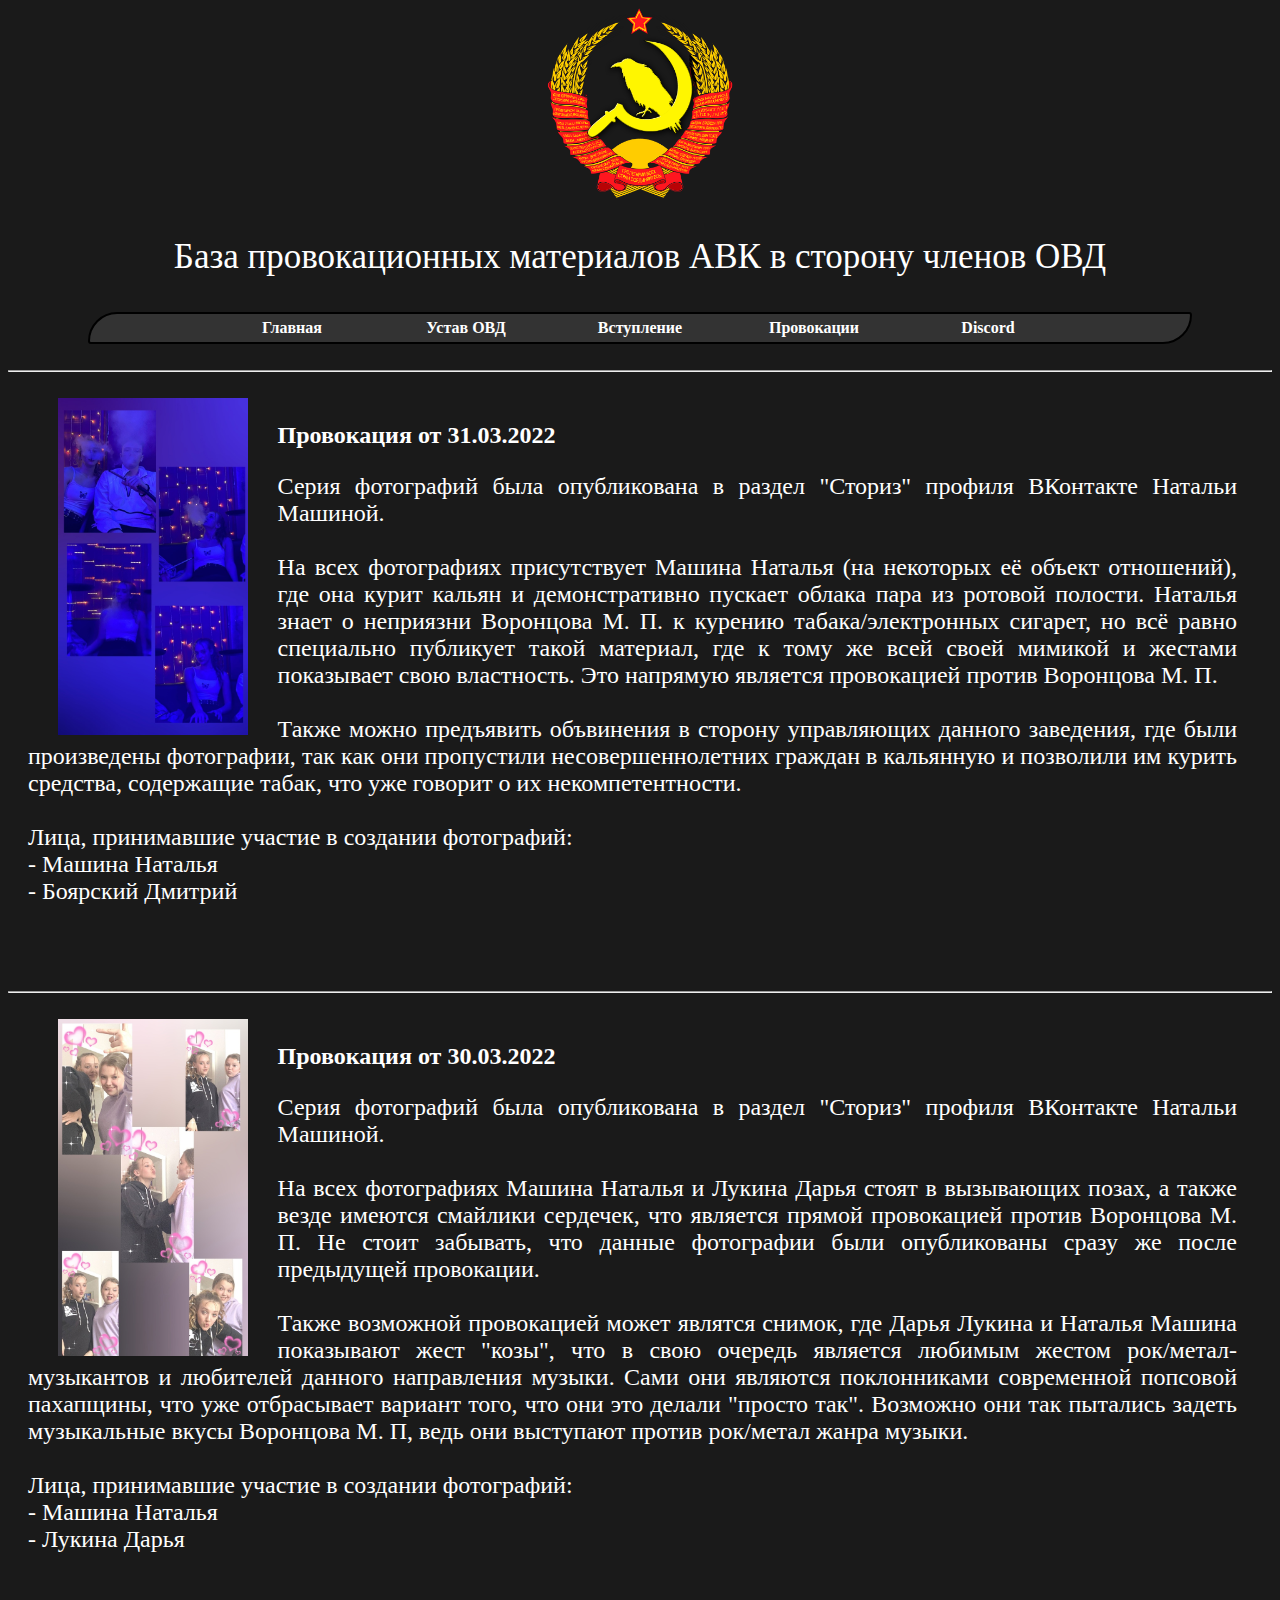
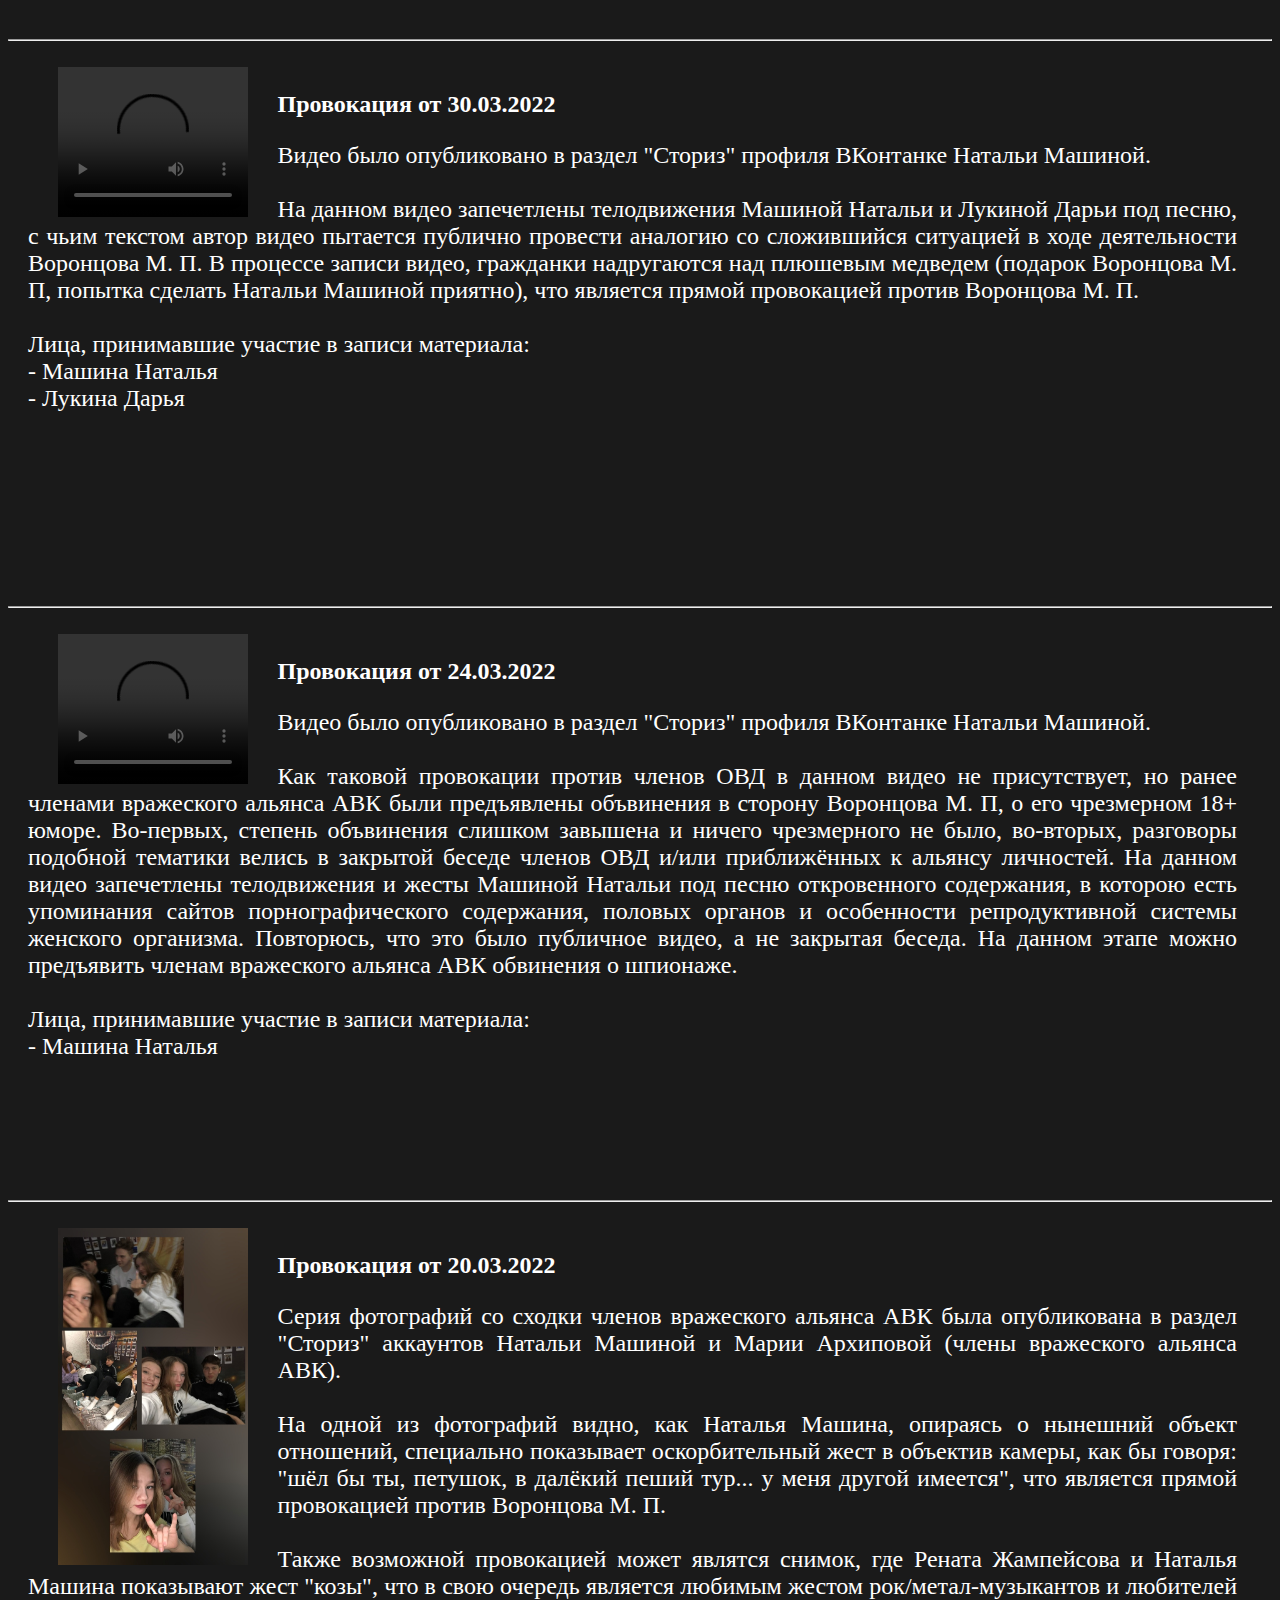
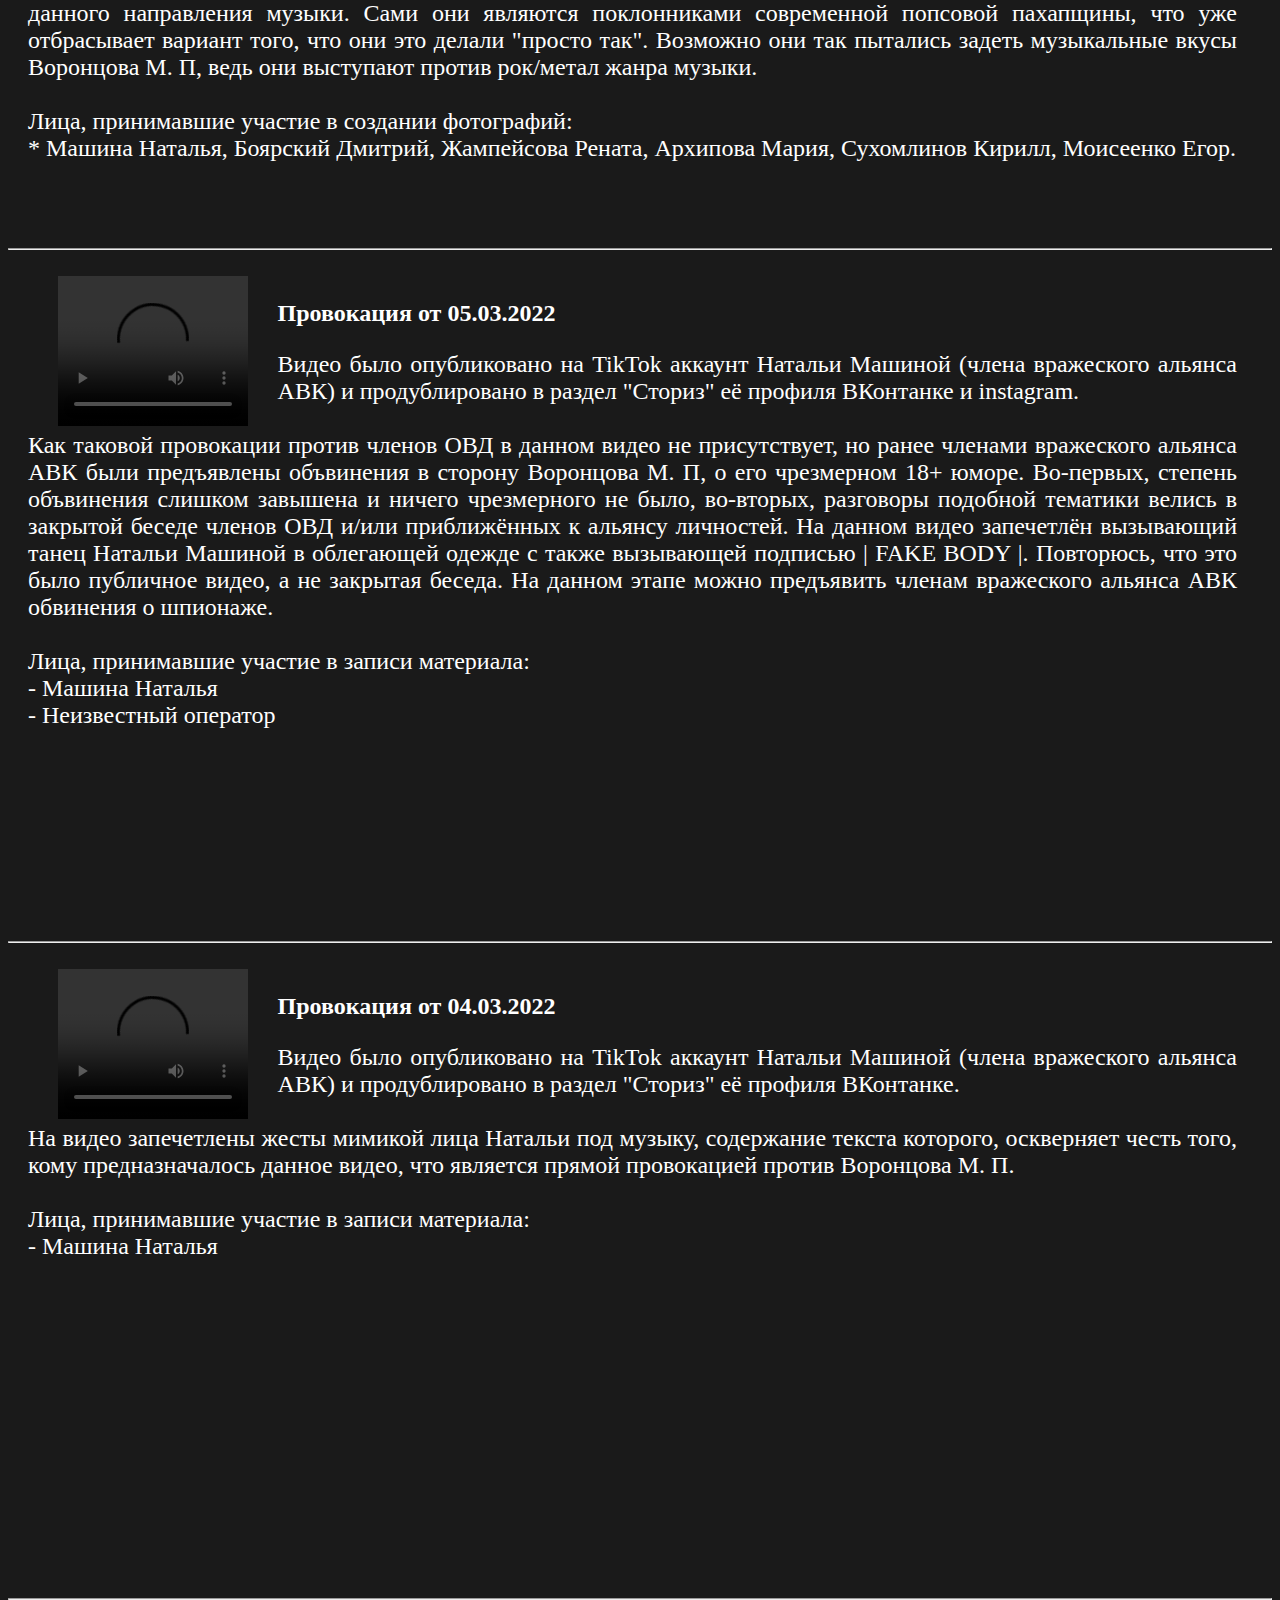
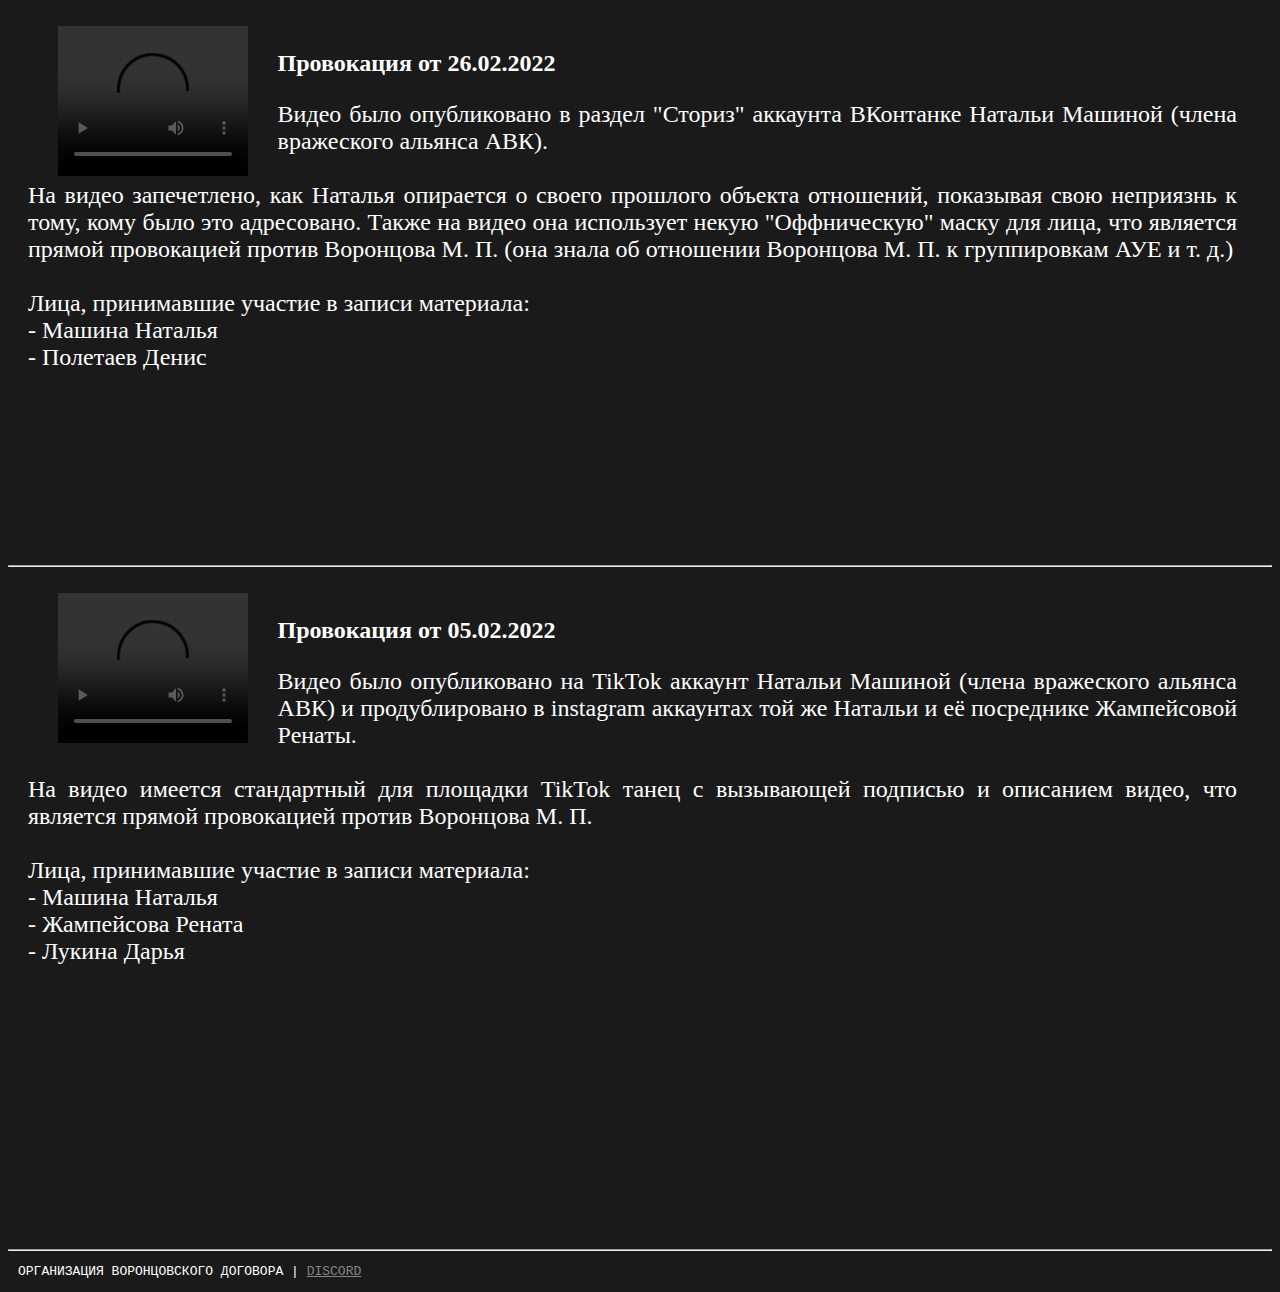
==== pages/provocations.html @ ef72a79b "Add files via upload" ====
<!doctype html>
<html lang="ru">
    <head>
        <meta charset="utf-8" />
        <title>Провокации</title>
        <link rel="shortcut icon" href="img/icon.ico" type="image/x-icon">
        <link rel="stylesheet" href="css/style.css" />

        <center>
            <img src="img/prozr.png" border="0" / id="main_img">
            <p class="zag">База провокационных материалов АВК в сторону членов ОВД</p>
        </center>

        <center>
            <ul id="navbar">
                <li><a href="https://matyshavoron.github.io/ovd/">Главная</a></li>
                <li><a href="regulation.html">Устав ОВД</a></li>
                <li><a href="zayav.docx" target="_blank">Вступление</a></li>
                <li><a href="provocations.html">Провокации</a></li>
                <li><a href="https://discord.gg/ADSqZAcFcy" target="_blank">Discord</a></li>
            </ul>
        </center>

        <center>
            <ul id="navbarPhone">
                <li><a href="https://matyshavoron.github.io/ovd/">Главная</a></li>
                <li><a href="regulation.html">Устав ОВД</a></li>
                <li><a href="zayav.docx" target="_blank">Вступление</a></li>
                <li><a href="provocations.html">Провокации</a></li>
                <li><a href="https://discord.gg/ADSqZAcFcy" target="_blank">Discord</a></li>
            </ul>
        </center>
    </head>
    <body>
        <div>
            <br><hr><br>
            
            <img src="img/provocations/31.03.2022.jfif" border="0" / class="logos_video">

            <p class="main_text"><b>Провокация от 31.03.2022</b></p>
            <p class="main_text">Серия фотографий была опубликована в раздел "Сториз" профиля ВКонтакте Натальи Машиной.<br><br>
            На всех фотографиях присутствует Машина Наталья (на некоторых её объект отношений), где она курит кальян и демонстративно пускает облака пара из ротовой полости. Наталья знает о неприязни Воронцова М. П. к курению табака/электронных сигарет, но всё равно специально публикует такой материал, где к тому же всей своей мимикой и жестами показывает свою властность. Это напрямую является провокацией против Воронцова М. П.<br><br>
            Также можно предъявить объвинения в сторону управляющих данного заведения, где были произведены фотографии, так как они пропустили несовершеннолетних граждан в кальянную и позволили им курить средства, содержащие табак, что уже говорит о их некомпетентности.<br><br>
            Лица, принимавшие участие в создании фотографий:<br>
            - Машина Наталья<br>
            - Боярский Дмитрий</p>
            <div class="pc">
                <br><br>
            </div>
        </div>
        <div>
            <br><hr><br>
            
            <img src="img/provocations/30.03.2022.jfif" border="0" / class="logos_video">

            <p class="main_text"><b>Провокация от 30.03.2022</b></p>
            <p class="main_text">Серия фотографий была опубликована в раздел "Сториз" профиля ВКонтакте Натальи Машиной.<br><br>
            На всех фотографиях Машина Наталья и Лукина Дарья стоят в вызывающих позах, а также везде имеются смайлики сердечек, что является прямой провокацией против Воронцова М. П. Не стоит забывать, что данные фотографии были опубликованы сразу же после предыдущей провокации.<br><br>
            Также возможной провокацией может являтся снимок, где Дарья Лукина и Наталья Машина показывают жест "козы", что в свою очередь является любимым жестом рок/метал-музыкантов и любителей данного направления музыки. Сами они являются поклонниками современной попсовой пахапщины, что уже отбрасывает вариант того, что они это делали "просто так". Возможно они так пытались задеть музыкальные вкусы Воронцова М. П, ведь они выступают против рок/метал жанра музыки.<br><br>
            Лица, принимавшие участие в создании фотографий:<br>
            - Машина Наталья<br>
            - Лукина Дарья</p>
            <div class="pc">
                <br><br>
            </div>
        </div>
        <div>
            <br><hr><br>
            
            <video controls="controls" class="logos_video">
                <source src="img/provocations/30.03.2022_2.mp4">
            </video>

            <p class="main_text"><b>Провокация от 30.03.2022</b></p>
            <p class="main_text">Видео было опубликовано в раздел "Сториз" профиля ВКонтанке Натальи Машиной.<br><br>
            На данном видео запечетлены телодвижения Машиной Натальи и Лукиной Дарьи под песню, с чьим текстом автор видео пытается публично провести аналогию со сложившийся ситуацией в ходе деятельности Воронцова М. П. В процессе записи видео, гражданки надругаются над плюшевым медведем (подарок Воронцова М. П, попытка сделать Натальи Машиной приятно), что является прямой провокацией против Воронцова М. П.<br><br>
            Лица, принимавшие участие в записи материала:<br>
            - Машина Наталья<br>
            - Лукина Дарья</p>
            <div class="pc">
                <br><br><br><br><br><br><br><br>
            </div>
        </div>
        <div>
            <br><hr><br>
            
            <video controls="controls" class="logos_video">
                <source src="img/provocations/24.03.2022.mp4">
            </video>

            <p class="main_text"><b>Провокация от 24.03.2022</b></p>
            <p class="main_text">Видео было опубликовано в раздел "Сториз" профиля ВКонтанке Натальи Машиной.<br><br>
            Как таковой провокации против членов ОВД в данном видео не присутствует, но ранее членами вражеского альянса АВК были предъявлены объвинения в сторону Воронцова М. П, о его чрезмерном 18+ юморе. Во-первых, степень объвинения слишком завышена и ничего чрезмерного не было, во-вторых, разговоры подобной тематики велись в закрытой беседе членов ОВД и/или приближённых к альянсу личностей. На данном видео запечетлены телодвижения и жесты Машиной Натальи под песню откровенного содержания, в которою есть упоминания сайтов порнографического содержания, половых органов и особенности репродуктивной системы женского организма. Повторюсь, что это было публичное видео, а не закрытая беседа. На данном этапе можно предъявить членам вражеского альянса АВК обвинения о шпионаже.<br><br>
            Лица, принимавшие участие в записи материала:<br>
            - Машина Наталья<br></p>
            <div class="pc">
                <br><br><br><br><br>
            </div>
        </div>
        <div>
            <br><hr><br>
            
            <img src="img/provocations/20.03.2022.jfif" border="0" / class="logos_video">

            <p class="main_text"><b>Провокация от 20.03.2022</b></p>
            <p class="main_text">Серия фотографий со сходки членов вражеского альянса АВК была опубликована в раздел "Сториз" аккаунтов Натальи Машиной и Марии Архиповой (члены вражеского альянса АВК).<br><br>
            На одной из фотографий видно, как Наталья Машина, опираясь о нынешний объект отношений, специально показывает оскорбительный жест в объектив камеры, как бы говоря: "шёл бы ты, петушок, в далёкий пеший тур... у меня другой имеется", что является прямой провокацией против Воронцова М. П.<br><br>
            Также возможной провокацией может являтся снимок, где Рената Жампейсова и Наталья Машина показывают жест "козы", что в свою очередь является любимым жестом рок/метал-музыкантов и любителей данного направления музыки. Сами они являются поклонниками современной попсовой пахапщины, что уже отбрасывает вариант того, что они это делали "просто так". Возможно они так пытались задеть музыкальные вкусы Воронцова М. П, ведь они выступают против рок/метал жанра музыки.<br><br>
            Лица, принимавшие участие в создании фотографий:<br>
            * Машина Наталья, Боярский Дмитрий, Жампейсова Рената, Архипова Мария, Сухомлинов Кирилл, Моисеенко Егор.</p>
            <div class="pc">
                <br><br>
            </div>
        </div>
        <div>
            <br><hr><br>
            
            <video controls="controls" class="logos_video">
                <source src="img/provocations/05.03.2022.mp4">
            </video>

            <p class="main_text"><b>Провокация от 05.03.2022</b></p>
            <p class="main_text">Видео было опубликовано на TikTok аккаунт Натальи Машиной (члена вражеского альянса АВК) и продублировано в раздел "Сториз" её профиля ВКонтанке и instagram.<br><br>
            Как таковой провокации против членов ОВД в данном видео не присутствует, но ранее членами вражеского альянса АВК были предъявлены объвинения в сторону Воронцова М. П, о его чрезмерном 18+ юморе. Во-первых, степень объвинения слишком завышена и ничего чрезмерного не было, во-вторых, разговоры подобной тематики велись в закрытой беседе членов ОВД и/или приближённых к альянсу личностей. На данном видео запечетлён вызывающий танец Натальи Машиной в облегающей одежде с также вызывающей подписью | FAKE BODY |. Повторюсь, что это было публичное видео, а не закрытая беседа. На данном этапе можно предъявить членам вражеского альянса АВК обвинения о шпионаже.<br><br>
            Лица, принимавшие участие в записи материала:<br>
            - Машина Наталья<br>
            - Неизвестный оператор</p>
            <div class="pc">
                <br><br><br><br><br><br><br><br><br>
            </div>
        </div>
        <div>
            <br><hr><br>
            
            <video controls="controls" class="logos_video">
                <source src="img/provocations/04.03.2022.mp4">
            </video>

            <p class="main_text"><b>Провокация от 04.03.2022</b></p>
            <p class="main_text">Видео было опубликовано на TikTok аккаунт Натальи Машиной (члена вражеского альянса АВК) и продублировано в раздел "Сториз" её профиля ВКонтанке.<br><br>
            На видео запечетлены жесты мимикой лица Натальи под музыку, содержание текста которого, оскверняет честь того, кому предназначалось данное видео, что является прямой провокацией против Воронцова М. П.<br><br>
            Лица, принимавшие участие в записи материала:<br>
            - Машина Наталья<br></p>
            <div class="pc">
                <br><br><br><br><br><br><br><br><br><br><br><br><br><br><br><br>
            </div>
        </div>
        <div>
            <br><hr><br>
            
            <video controls="controls" class="logos_video">
                <source src="img/provocations/26.02.2022.mp4">
            </video>

            <p class="main_text"><b>Провокация от 26.02.2022</b></p>
            <p class="main_text">Видео было опубликовано в раздел "Сториз" аккаунта ВКонтанке Натальи Машиной (члена вражеского альянса АВК).<br><br>
            На видео запечетлено, как Наталья опирается о своего прошлого объекта отношений, показывая свою неприязнь к тому, кому было это адресовано. Также на видео она использует некую "Оффническую" маску для лица, что является прямой провокацией против Воронцова М. П. (она знала об отношении Воронцова М. П. к группировкам АУЕ и т. д.)<br><br>
            Лица, принимавшие участие в записи материала:<br>
            - Машина Наталья<br>
            - Полетаев Денис</p>
            <div class="pc">
                <br><br><br><br><br><br><br><br>
            </div>
        </div>
        <div>
            <br><hr><br>

            <video controls="controls" class="logos_video">
                <source src="img/provocations/05.02.2022.mp4">
            </video>

            <p class="main_text"><b>Провокация от 05.02.2022</b></p>
            <p class="main_text">Видео было опубликовано на TikTok аккаунт Натальи Машиной (члена вражеского альянса АВК) и продублировано в instagram аккаунтах той же Натальи и её посреднике Жампейсовой Ренаты.<br><br>
            На видео имеется стандартный для площадки TikTok танец с вызывающей подписью и описанием видео, что является прямой провокацией против Воронцова М. П.<br><br>
            Лица, принимавшие участие в записи материала:<br>
            - Машина Наталья<br>
            - Жампейсова Рената<br>
            - Лукина Дарья</p>

            <div class="pc">
                <br><br><br><br><br><br><br><br><br><br><br><br><br><br>
            </div>
        </div>
    </body>

    <footer class="foot">
        <hr>
        
        <pre style="margin-left: 10px;">ОРГАНИЗАЦИЯ ВОРОНЦОВСКОГО ДОГОВОРА | <a href="https://discord.gg/ADSqZAcFcy" target="_blank" style="color:rgb(133, 133, 133)">DISCORD</a></pre>
    </footer>

</html>
---- pages/css/style.css ----
body {
    color: white;
    background-color: #1a1a1a;
}

.zag {
    font-size: 35px;
}

.main_text {
    margin-left: 20px;
    margin-right: 35px;
    font-size: 24px;
    text-align: justify;
}

.logos {
    width: 27%;
    margin-left: 50px;
    margin-right: 30px;
    float: left;
}

.logos_video {
    width: 15%;
    margin-left: 50px;
    margin-right: 30px;
    float: left;
}

#navbar {
    margin: 0;
    padding: 0;
    list-style-type: none;
  }
  #navbar li { display: inline; }

  #navbar {
    margin: 0;
    padding: 0;
    list-style-type: none;
    border: 2px solid black;
    border-radius: 50px 5px;
    width: 1100px;
    text-align: center;
    background-color: #333;
    font-size: 16px;
  }
  #navbar a {
    color: #fff;
    padding: 5px 10px;
    text-decoration: none;
    font-weight: bold;
    display: inline-block;
    width: 150px;
  }

  #navbar a:hover {
    border-radius: 20px 5px;
    background-color: #1a1a1a;
  }

  #navbarPhone {
    display: none;
}

#main_img {
    width: 15%;
}

@media screen and (max-width: 1000px) {
    #navbarPhone {
        display: inline;
        margin: 0;
        padding: 0;
        list-style-type: none;
        width: 100%;
        margin-left: 15px;
        margin-right: 15px;
      }

    #navbarPhone li {
        border-left: 10px solid #666;
        border-bottom: 1px solid #666;
    }

    .pc {
        display: none;
    }

    #navbarPhone a {
        background-color: #333;
        color: #fff;
        padding: 5px;
        text-decoration: none;
        font-weight: bold;
        border-left: 5px solid #33ADFF;
        display: block;
    }

    #main_img {
        width: 50%;
    }

    .zag {
        font-size: 50px;
    }
    
    .main_text {
        margin-left: 20px;
        margin-right: 35px;
        font-size: 26px;
        text-align: left;
    }
    
    .logos {
        width: 30%;
        margin-left: 15px;
        margin-right: 30px;
        float: left;
    }

    .logos_video {
        width: 100%;
        margin-left: 15px;
        margin-right: 30px;
        float: none;
    }

    #navbar {
        display: none;
    }

    .foot {
        display: none;
    }
}
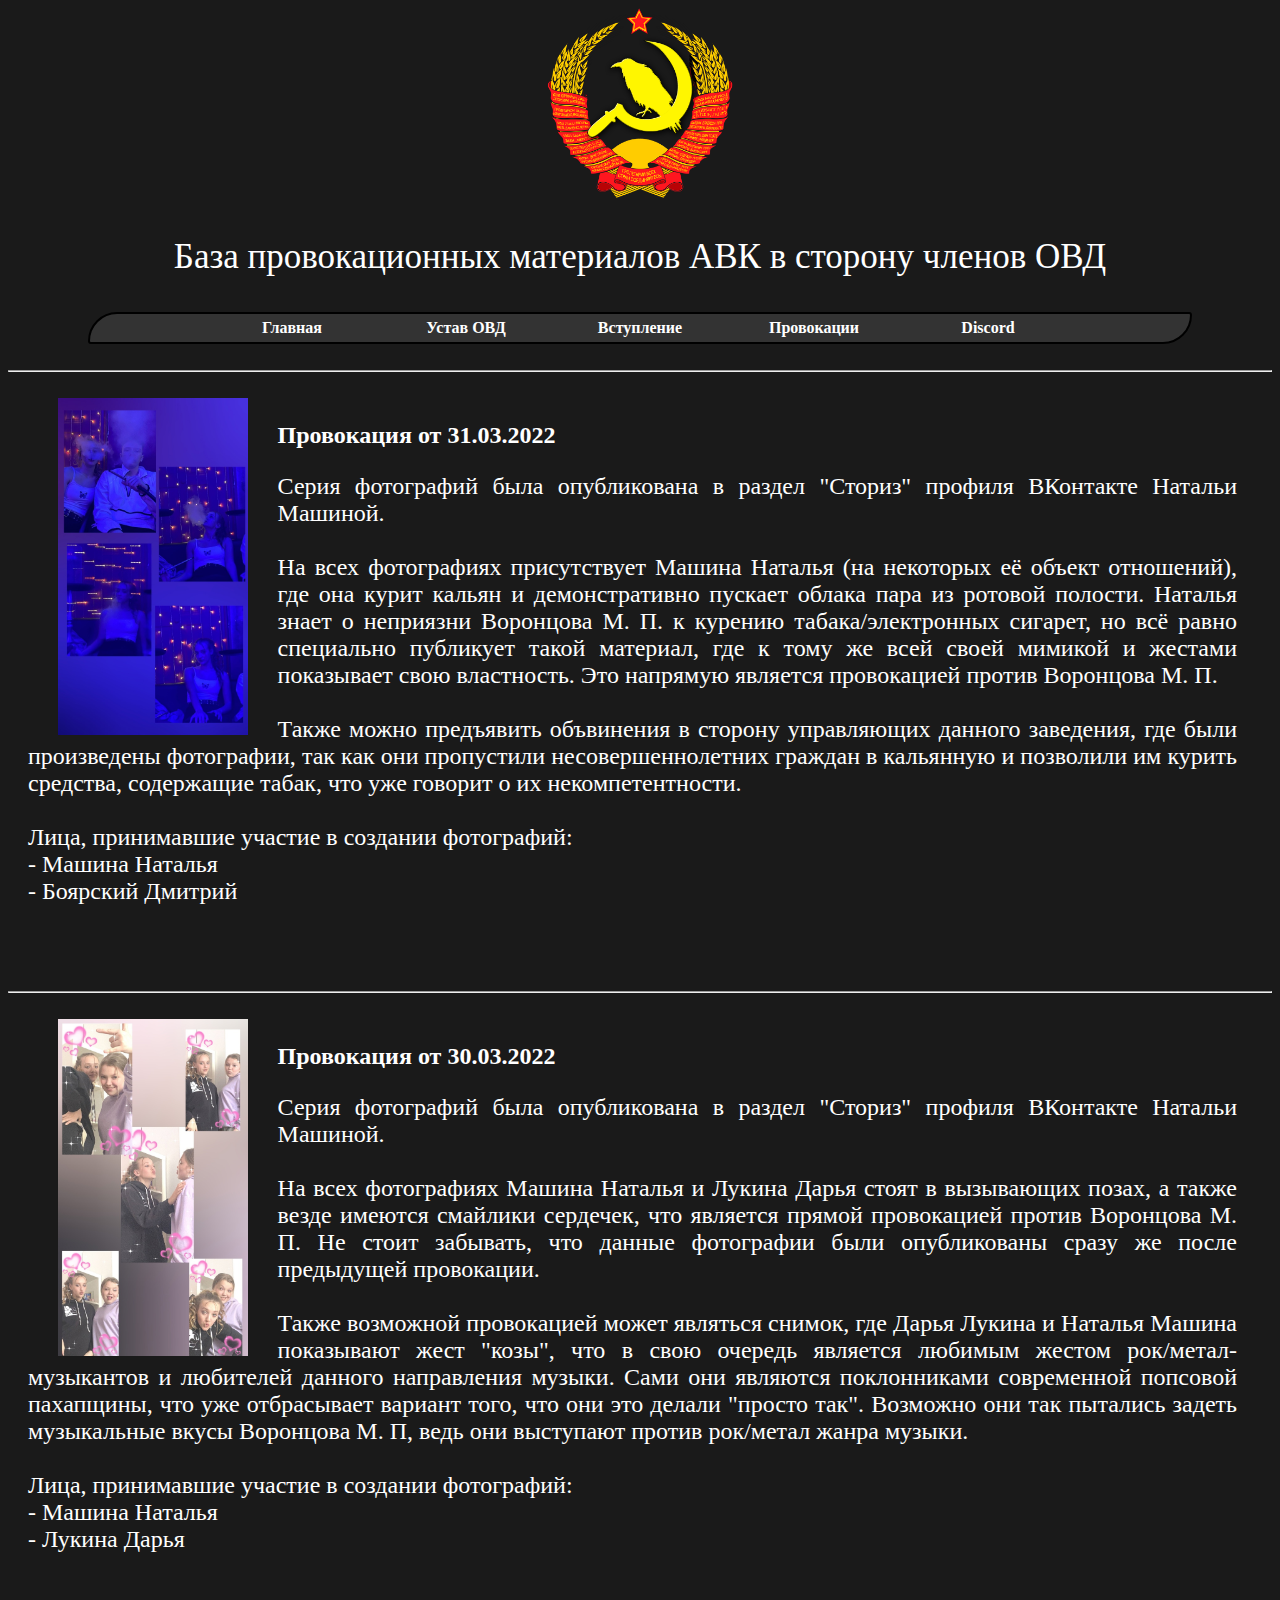
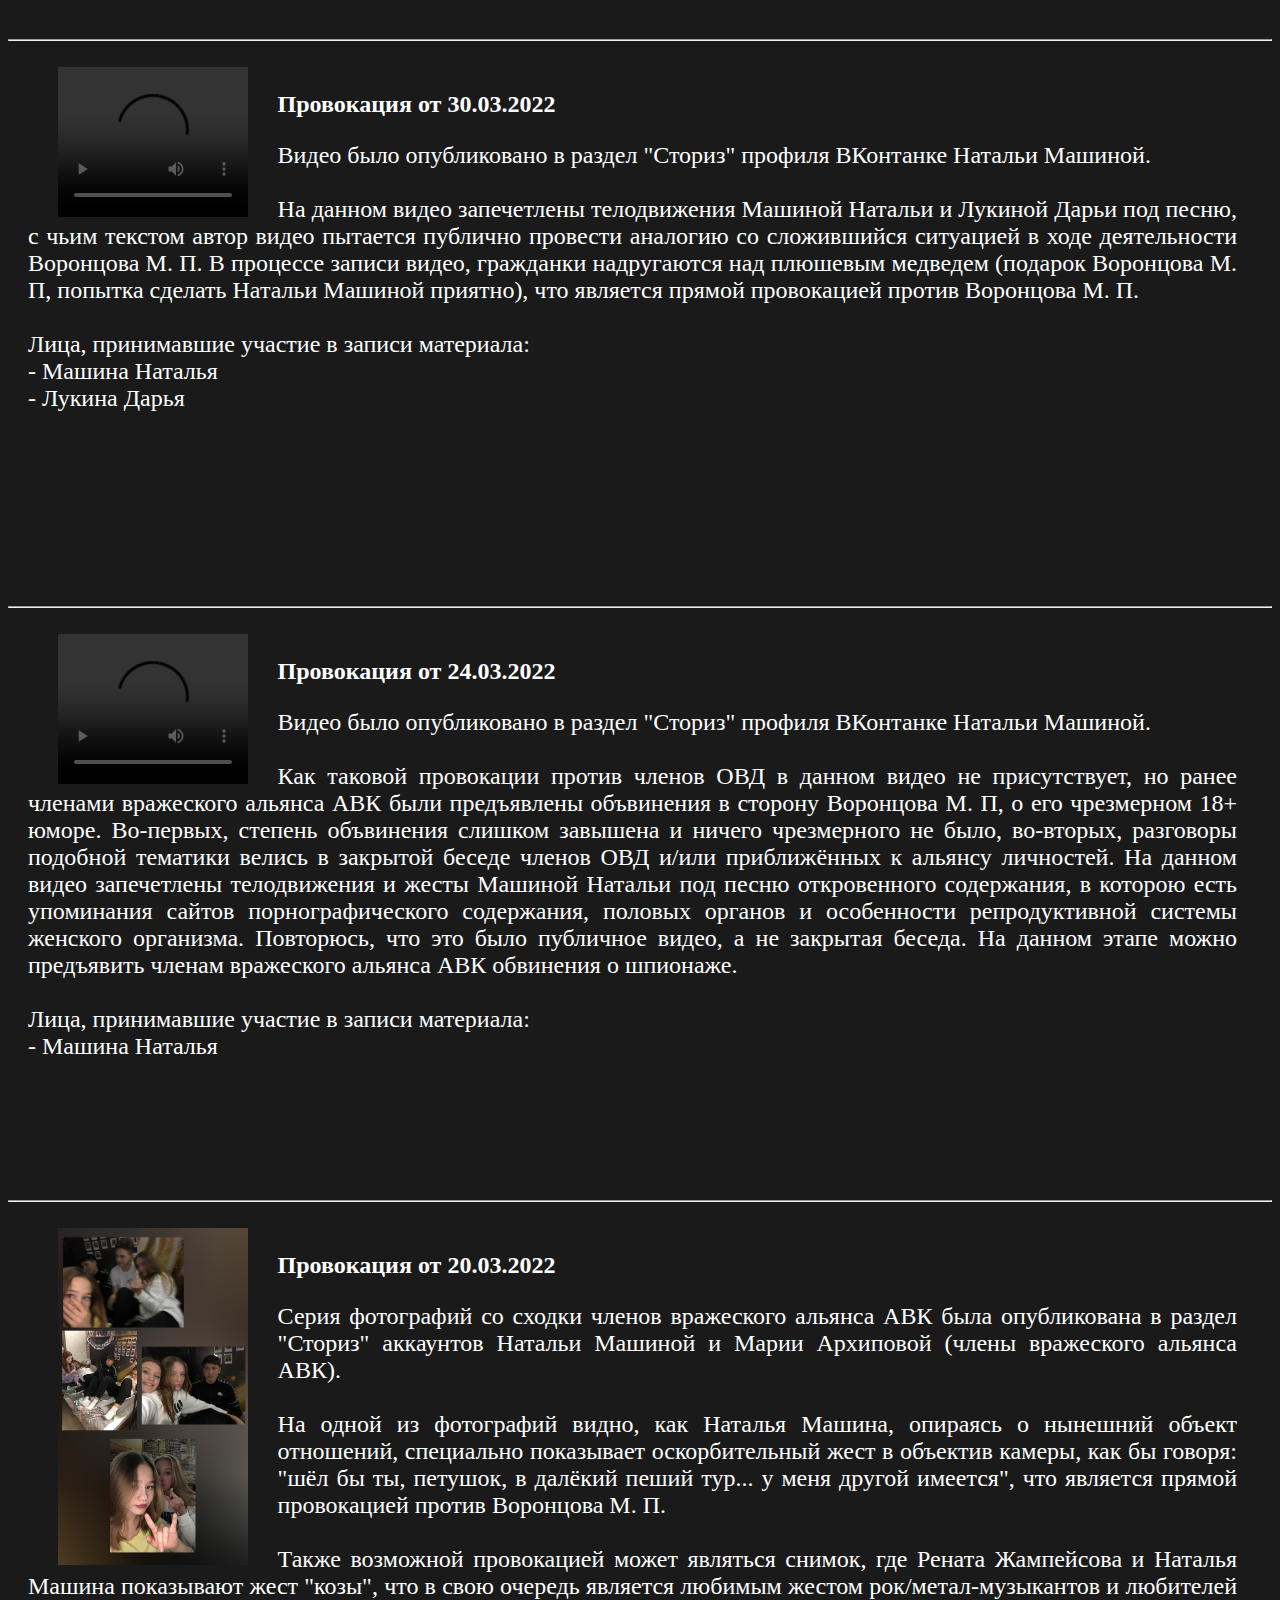
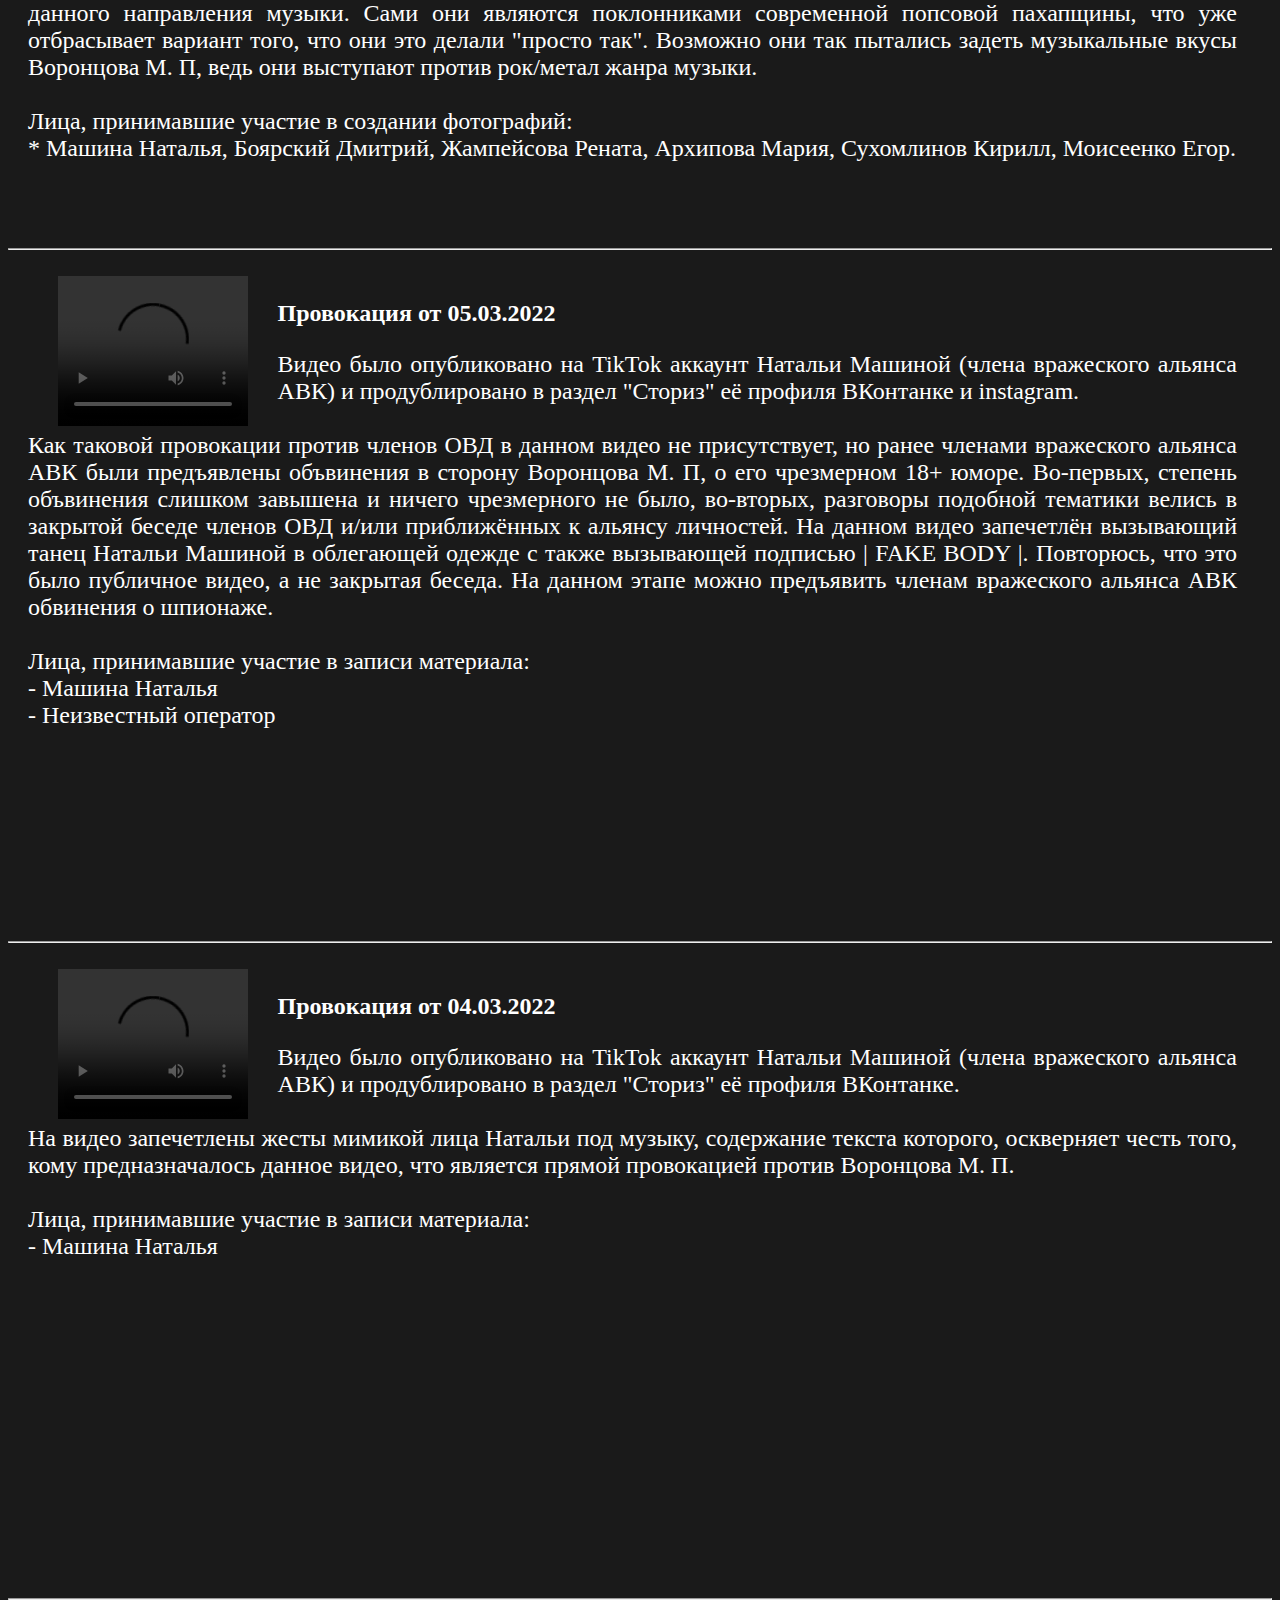
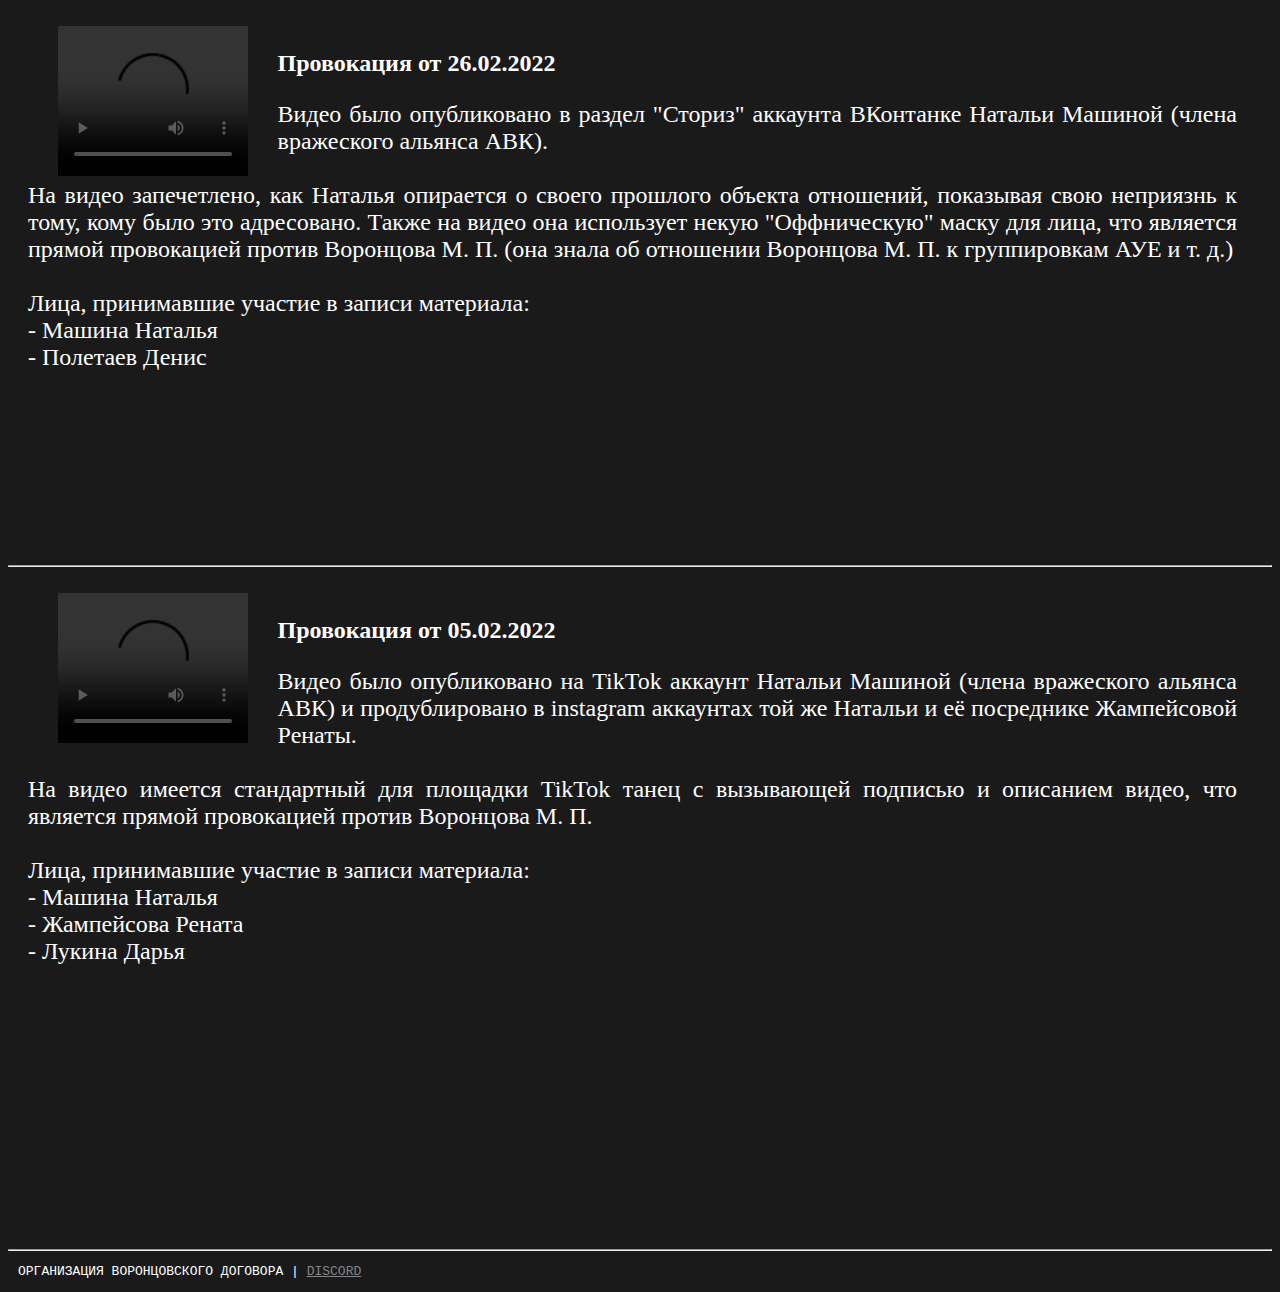
==== commit b8503119: "Add files via upload" ====
--- a/pages/provocations.html
+++ b/pages/provocations.html
@@ -56,7 +56,7 @@
             <p class="main_text"><b>Провокация от 30.03.2022</b></p>
             <p class="main_text">Серия фотографий была опубликована в раздел "Сториз" профиля ВКонтакте Натальи Машиной.<br><br>
             На всех фотографиях Машина Наталья и Лукина Дарья стоят в вызывающих позах, а также везде имеются смайлики сердечек, что является прямой провокацией против Воронцова М. П. Не стоит забывать, что данные фотографии были опубликованы сразу же после предыдущей провокации.<br><br>
-            Также возможной провокацией может являтся снимок, где Дарья Лукина и Наталья Машина показывают жест "козы", что в свою очередь является любимым жестом рок/метал-музыкантов и любителей данного направления музыки. Сами они являются поклонниками современной попсовой пахапщины, что уже отбрасывает вариант того, что они это делали "просто так". Возможно они так пытались задеть музыкальные вкусы Воронцова М. П, ведь они выступают против рок/метал жанра музыки.<br><br>
+            Также возможной провокацией может являться снимок, где Дарья Лукина и Наталья Машина показывают жест "козы", что в свою очередь является любимым жестом рок/метал-музыкантов и любителей данного направления музыки. Сами они являются поклонниками современной попсовой пахапщины, что уже отбрасывает вариант того, что они это делали "просто так". Возможно они так пытались задеть музыкальные вкусы Воронцова М. П, ведь они выступают против рок/метал жанра музыки.<br><br>
             Лица, принимавшие участие в создании фотографий:<br>
             - Машина Наталья<br>
             - Лукина Дарья</p>
@@ -105,7 +105,7 @@
             <p class="main_text"><b>Провокация от 20.03.2022</b></p>
             <p class="main_text">Серия фотографий со сходки членов вражеского альянса АВК была опубликована в раздел "Сториз" аккаунтов Натальи Машиной и Марии Архиповой (члены вражеского альянса АВК).<br><br>
             На одной из фотографий видно, как Наталья Машина, опираясь о нынешний объект отношений, специально показывает оскорбительный жест в объектив камеры, как бы говоря: "шёл бы ты, петушок, в далёкий пеший тур... у меня другой имеется", что является прямой провокацией против Воронцова М. П.<br><br>
-            Также возможной провокацией может являтся снимок, где Рената Жампейсова и Наталья Машина показывают жест "козы", что в свою очередь является любимым жестом рок/метал-музыкантов и любителей данного направления музыки. Сами они являются поклонниками современной попсовой пахапщины, что уже отбрасывает вариант того, что они это делали "просто так". Возможно они так пытались задеть музыкальные вкусы Воронцова М. П, ведь они выступают против рок/метал жанра музыки.<br><br>
+            Также возможной провокацией может являться снимок, где Рената Жампейсова и Наталья Машина показывают жест "козы", что в свою очередь является любимым жестом рок/метал-музыкантов и любителей данного направления музыки. Сами они являются поклонниками современной попсовой пахапщины, что уже отбрасывает вариант того, что они это делали "просто так". Возможно они так пытались задеть музыкальные вкусы Воронцова М. П, ведь они выступают против рок/метал жанра музыки.<br><br>
             Лица, принимавшие участие в создании фотографий:<br>
             * Машина Наталья, Боярский Дмитрий, Жампейсова Рената, Архипова Мария, Сухомлинов Кирилл, Моисеенко Егор.</p>
             <div class="pc">
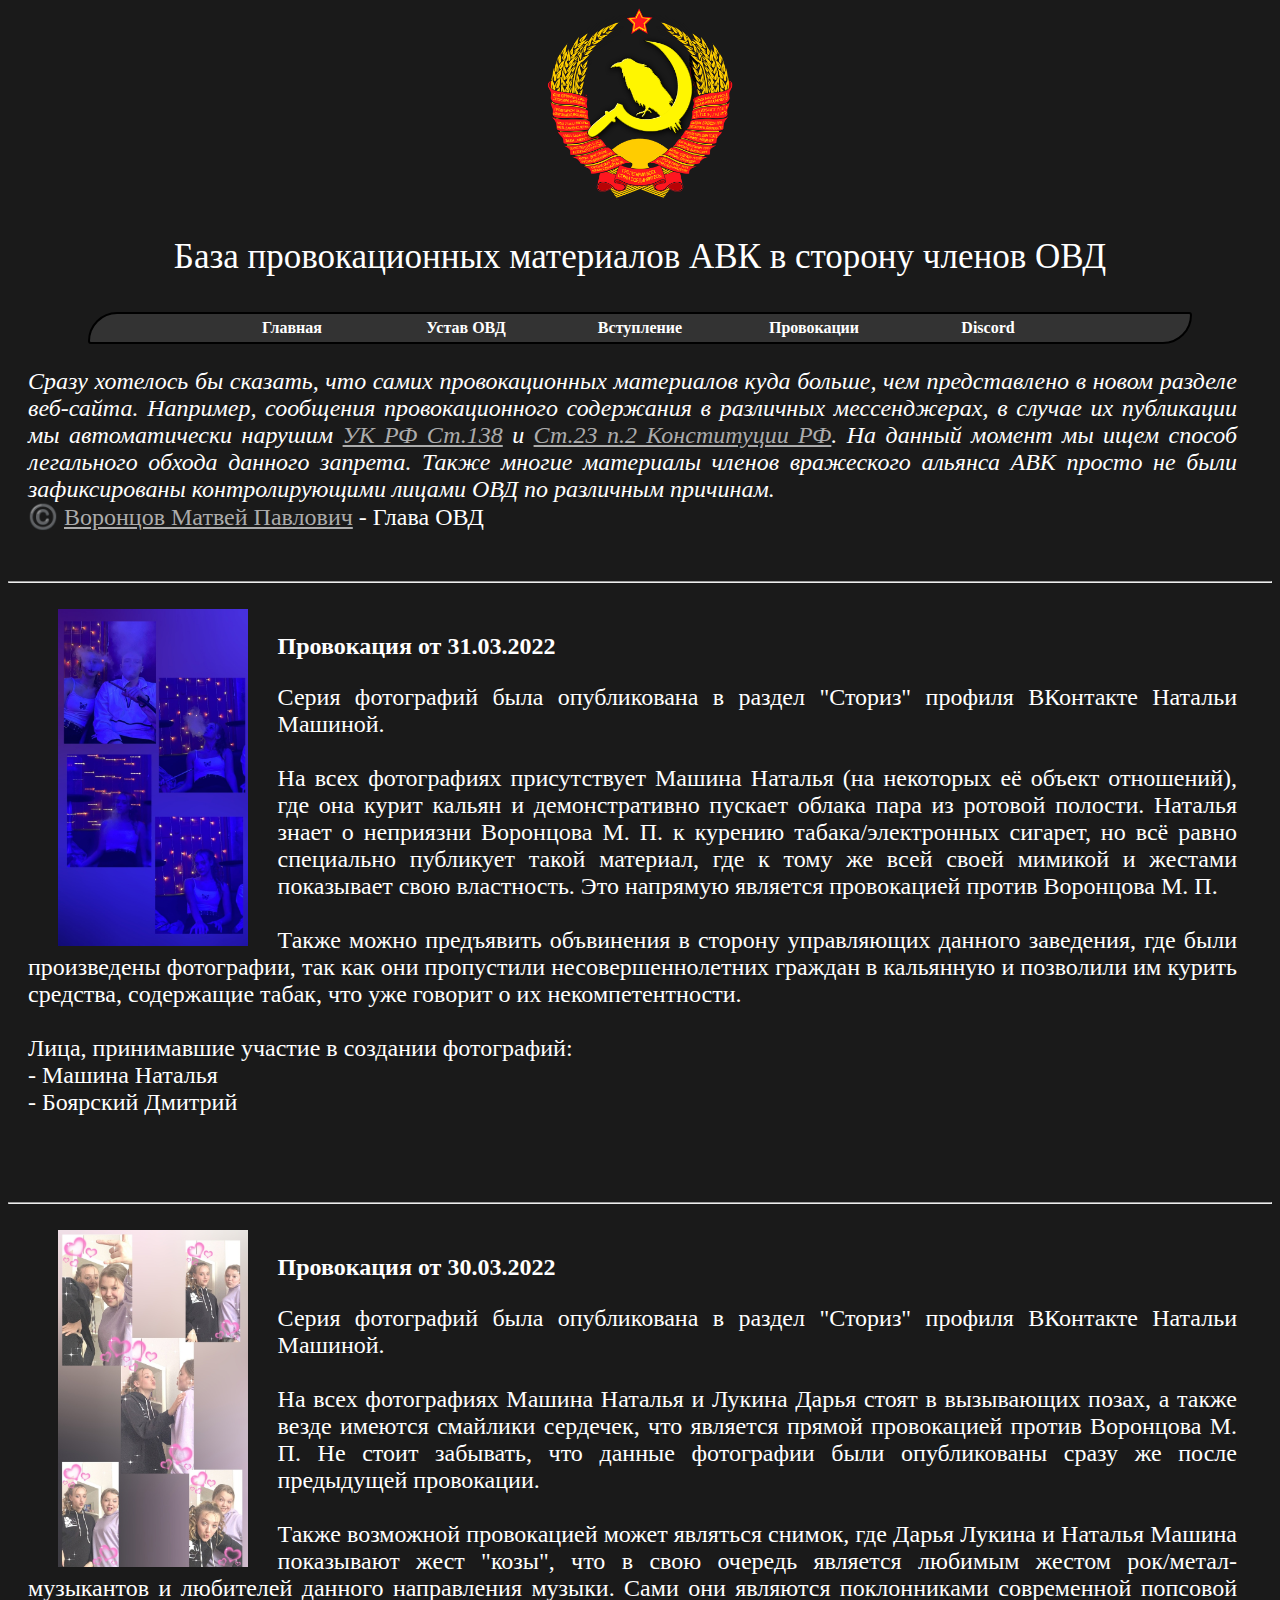
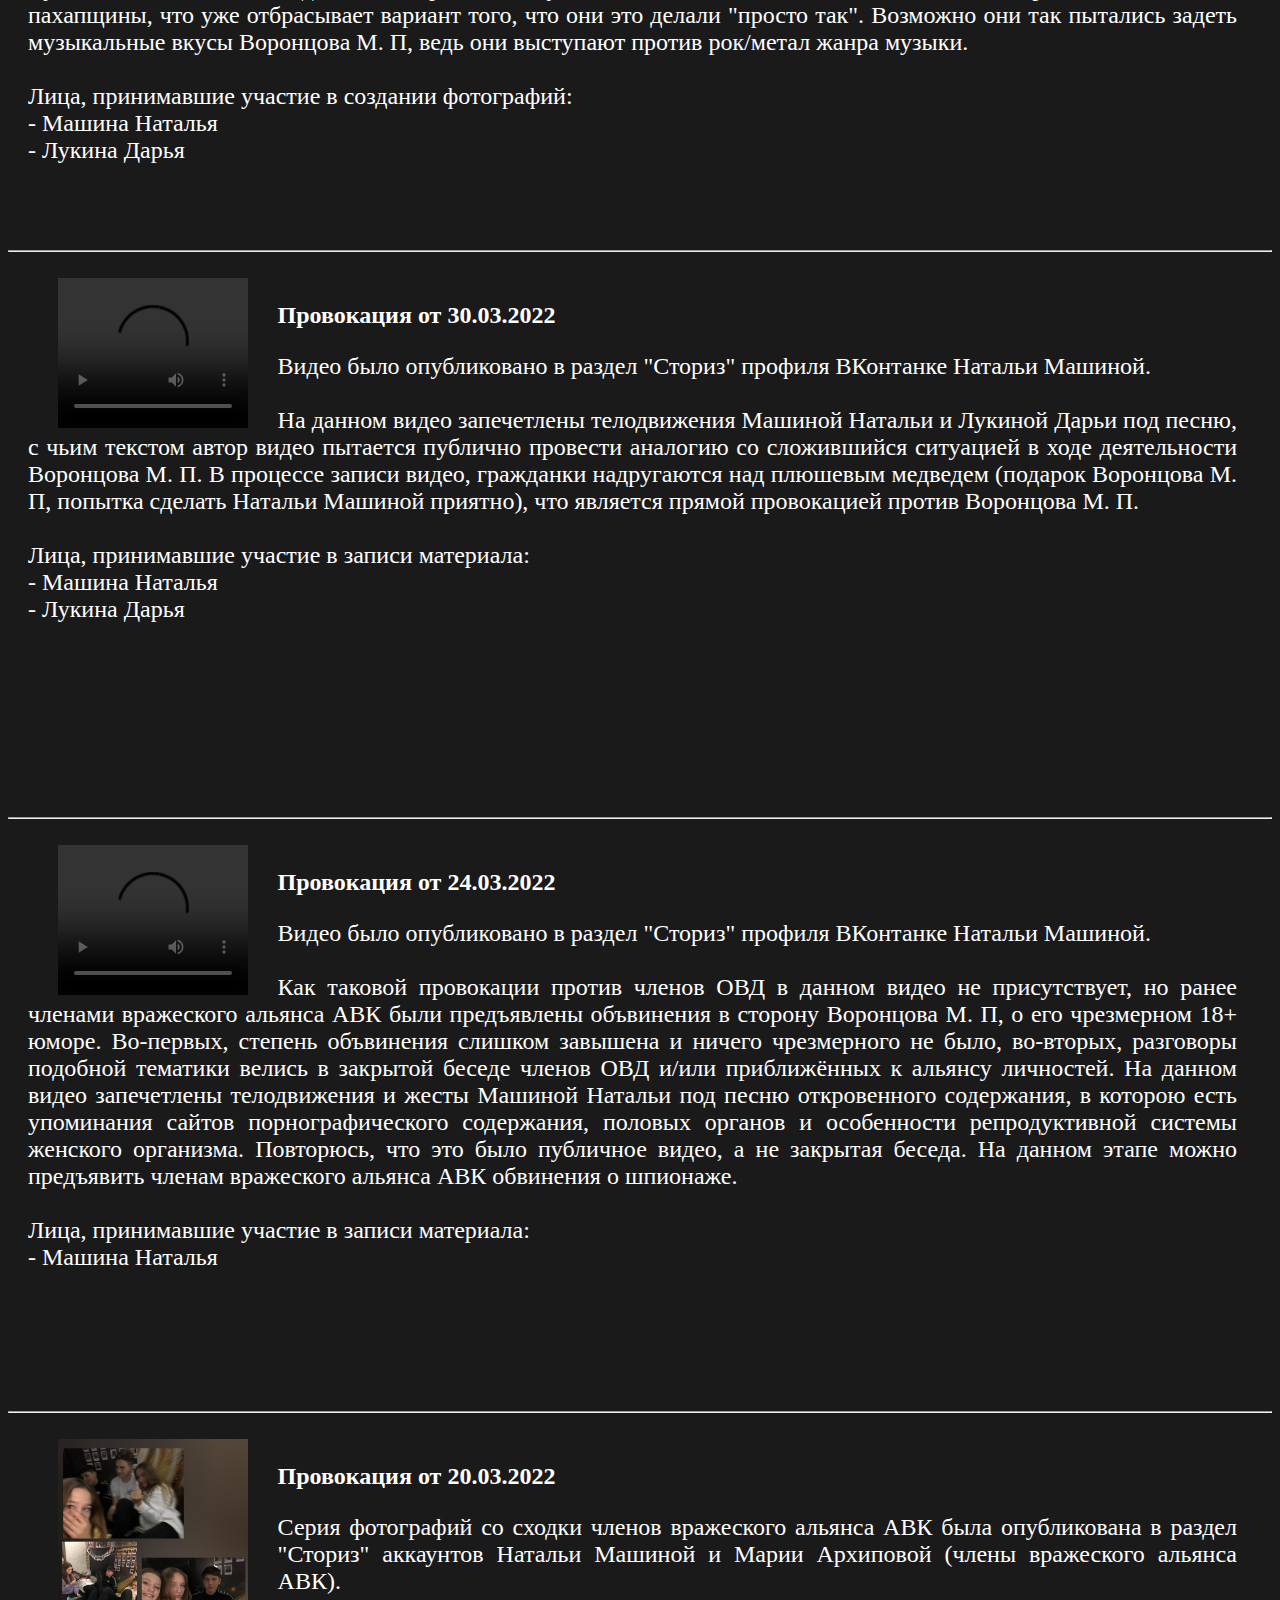
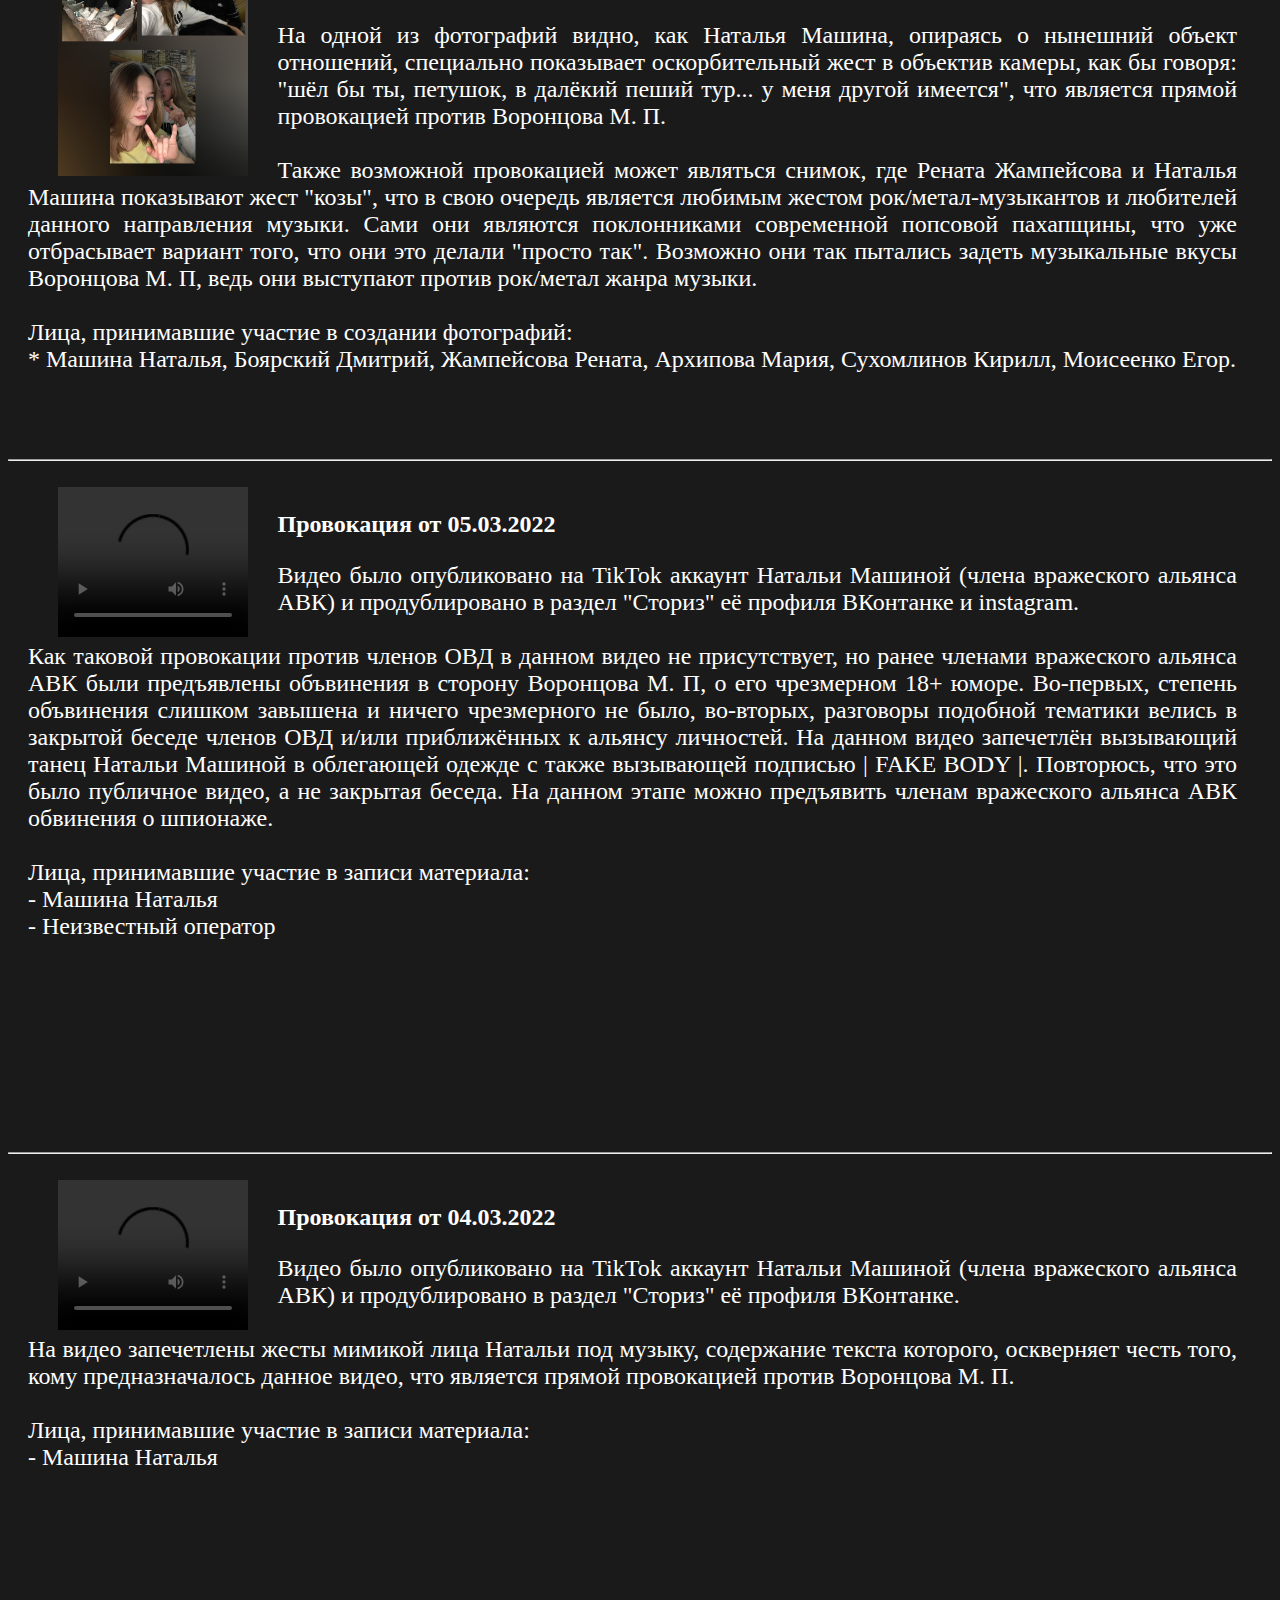
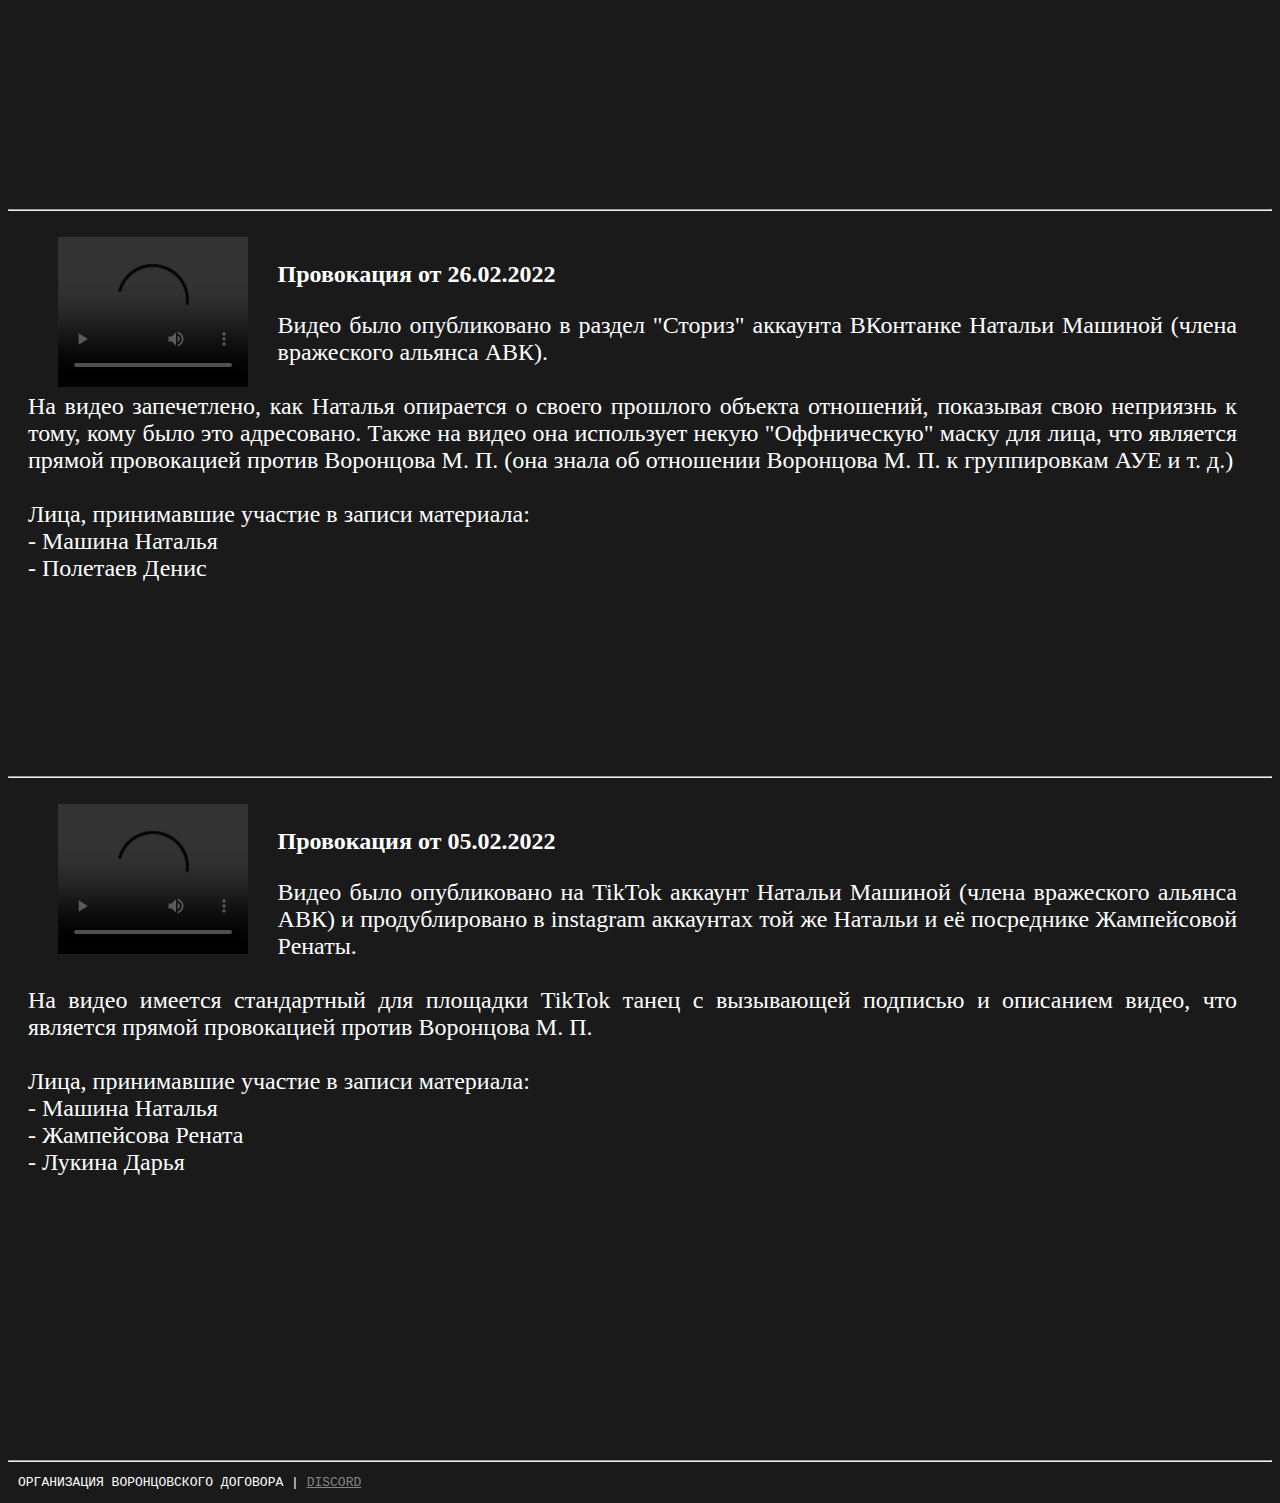
==== commit ac878d1f: "Add files via upload" ====
--- a/pages/provocations.html
+++ b/pages/provocations.html
@@ -32,6 +32,8 @@
         </center>
     </head>
     <body>
+        <p class="main_text"><em>Сразу хотелось бы сказать, что самих провокационных материалов куда больше, чем представлено в новом разделе веб-сайта. Например, сообщения провокационного содержания в различных мессенджерах, в случае их публикации мы автоматически нарушим <a href="https://07.мвд.рф/Dopolnitelnie_stranici/Pravo_i_prava/item/11401586" target="_blank" style="color: rgb(172, 172, 172);">УК РФ Ст.138</a> и <a href="http://www.consultant.ru/document/cons_doc_LAW_28399/2573feee1caecac37c442734e00215bbf1c85248/" target="_blank" style="color: rgb(172, 172, 172);">Ст.23 п.2 Конституции РФ</a>. На данный момент мы ищем способ легального обхода данного запрета. Также многие материалы членов вражеского альянса АВК просто не были зафиксированы контролирующими лицами ОВД по различным причинам.</em><br>
+            <b>©️</b> <a href="https://vk.com/kipelov_aria" target="_blank" style="color: rgb(172, 172, 172);">Воронцов Матвей Павлович</a> - Глава ОВД </p>
         <div>
             <br><hr><br>
             
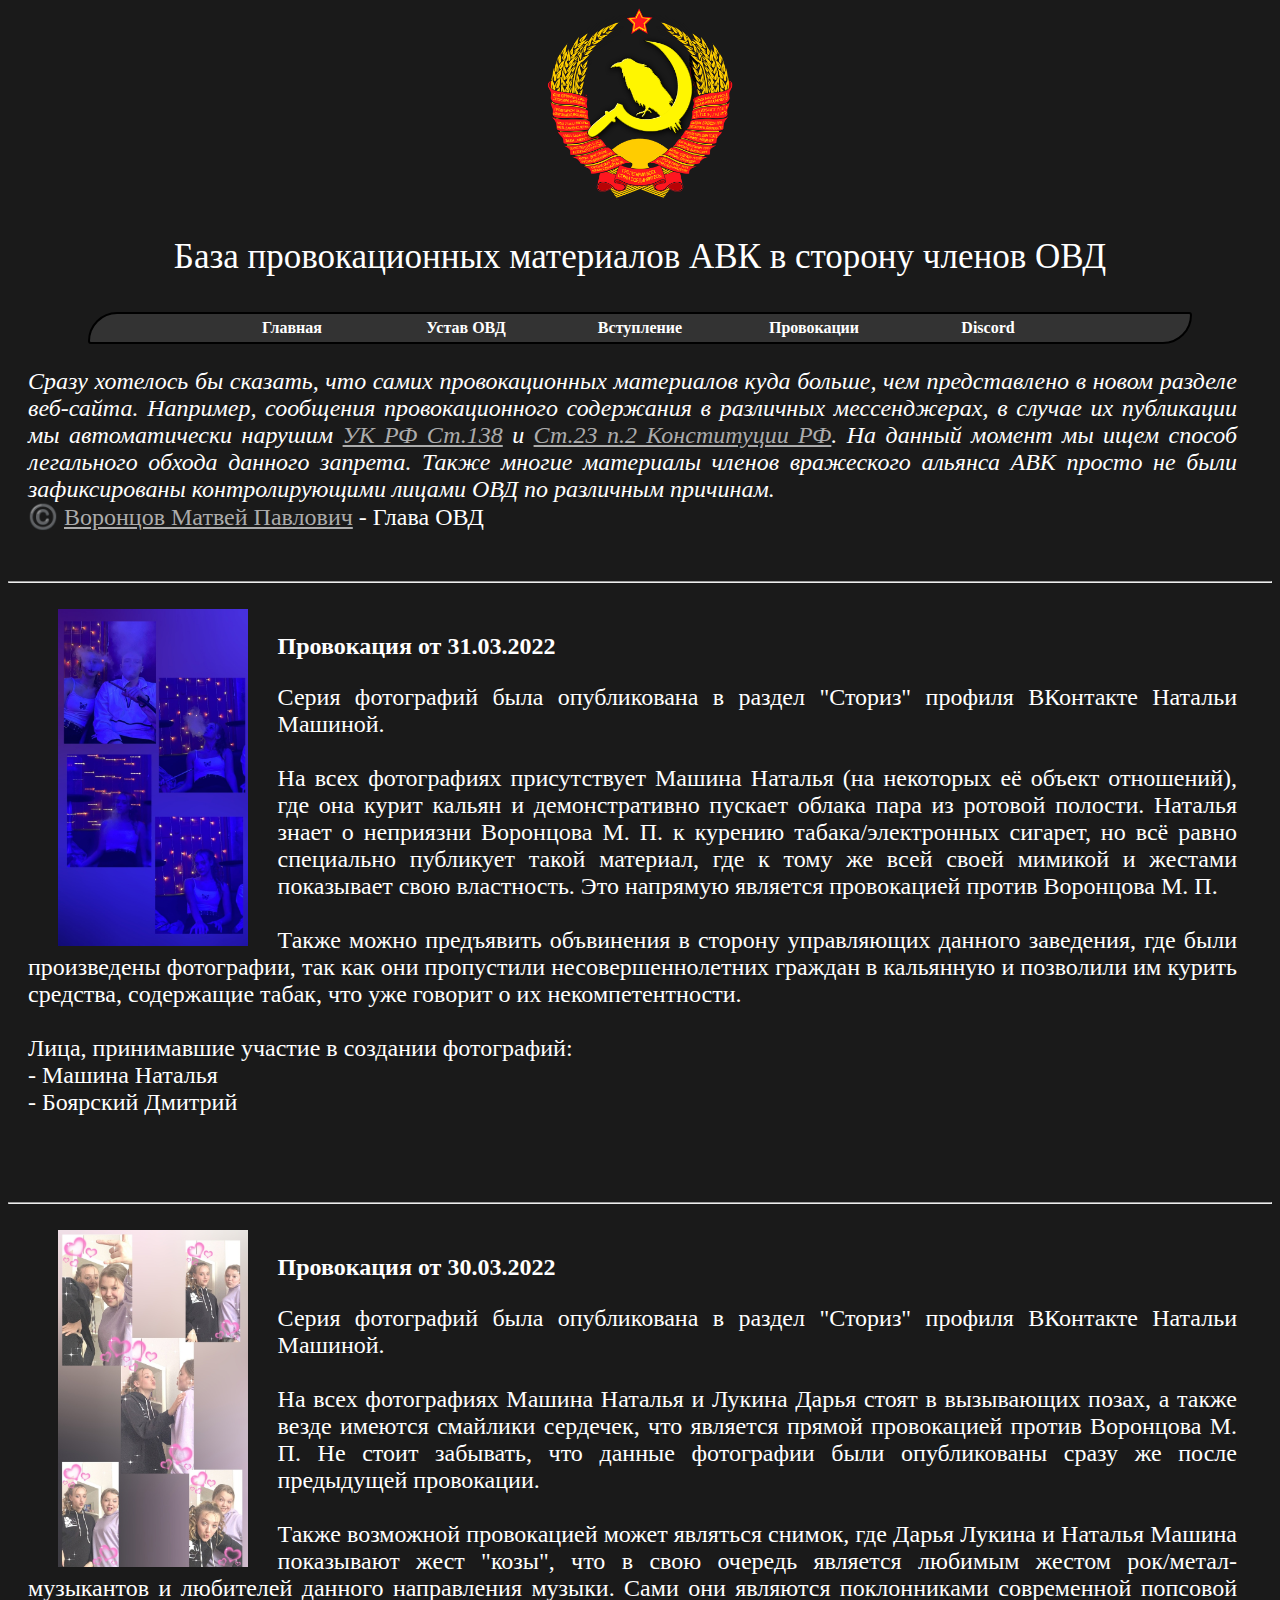
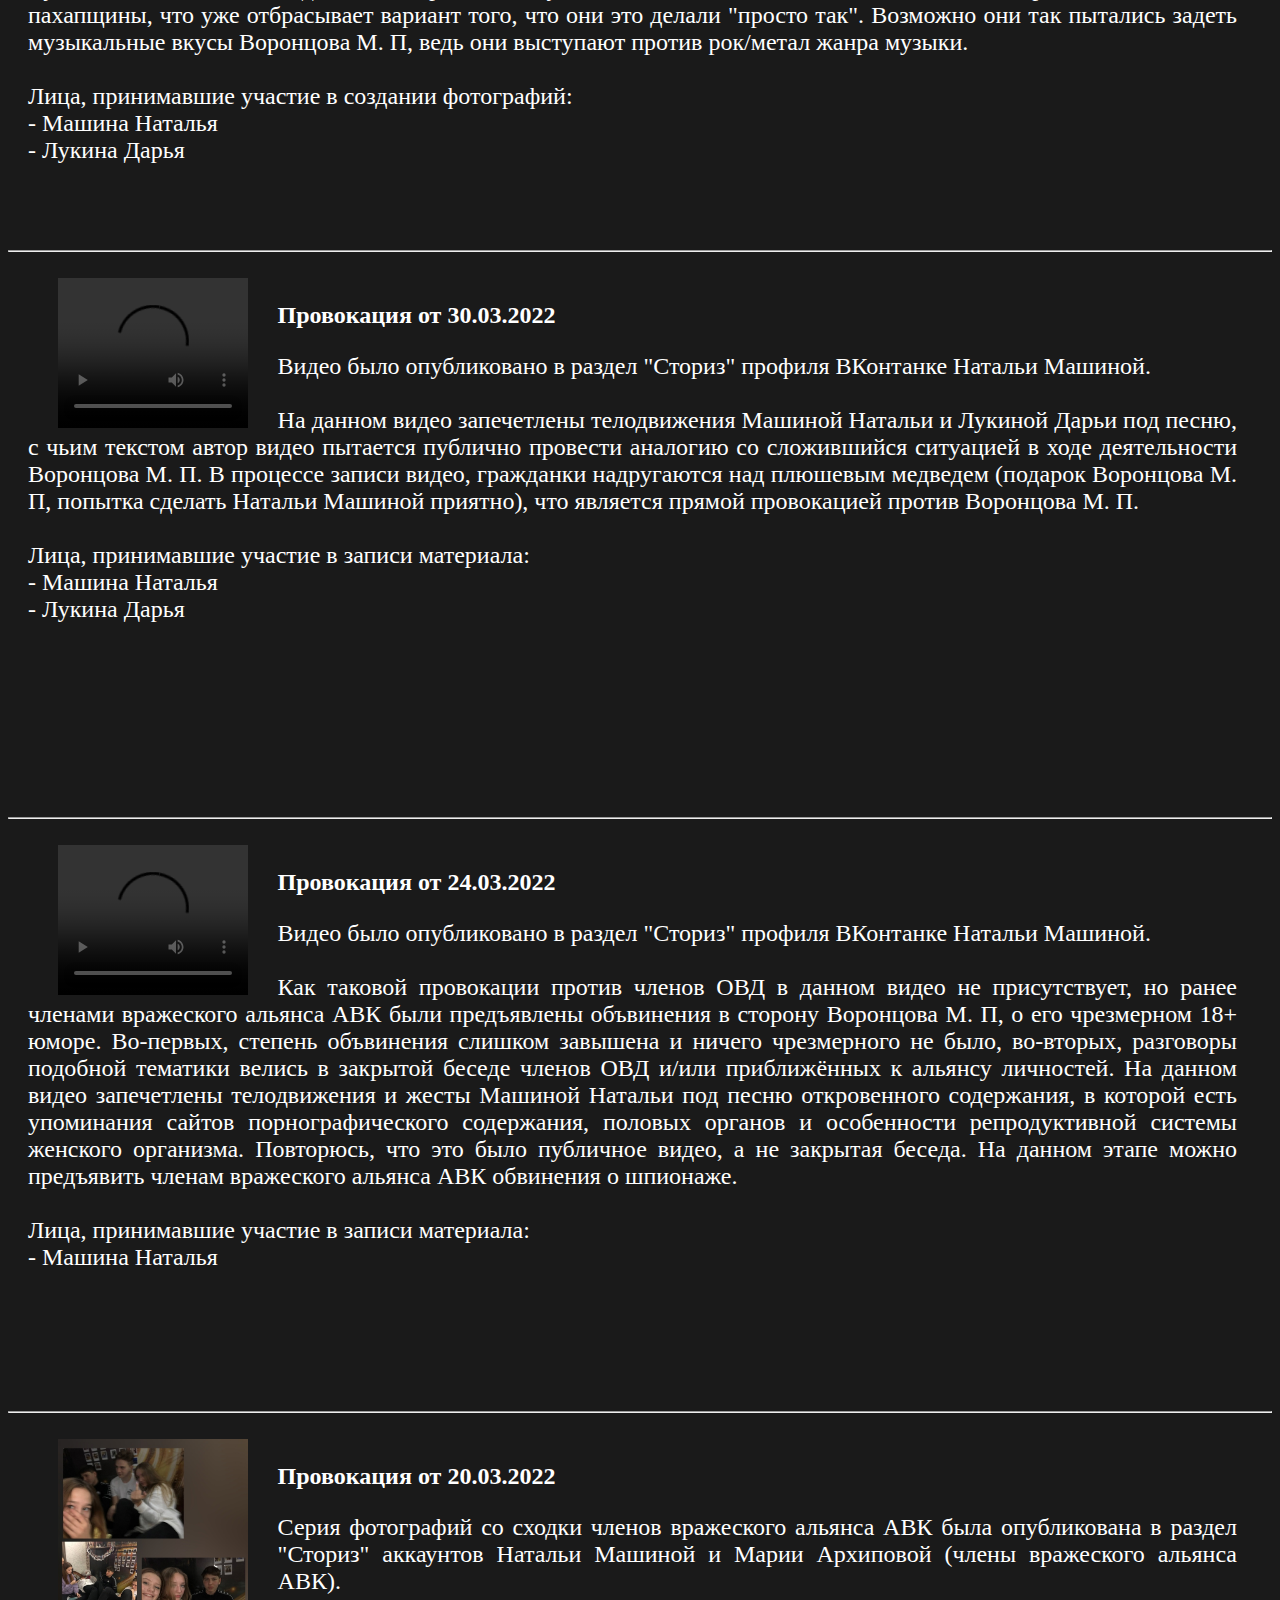
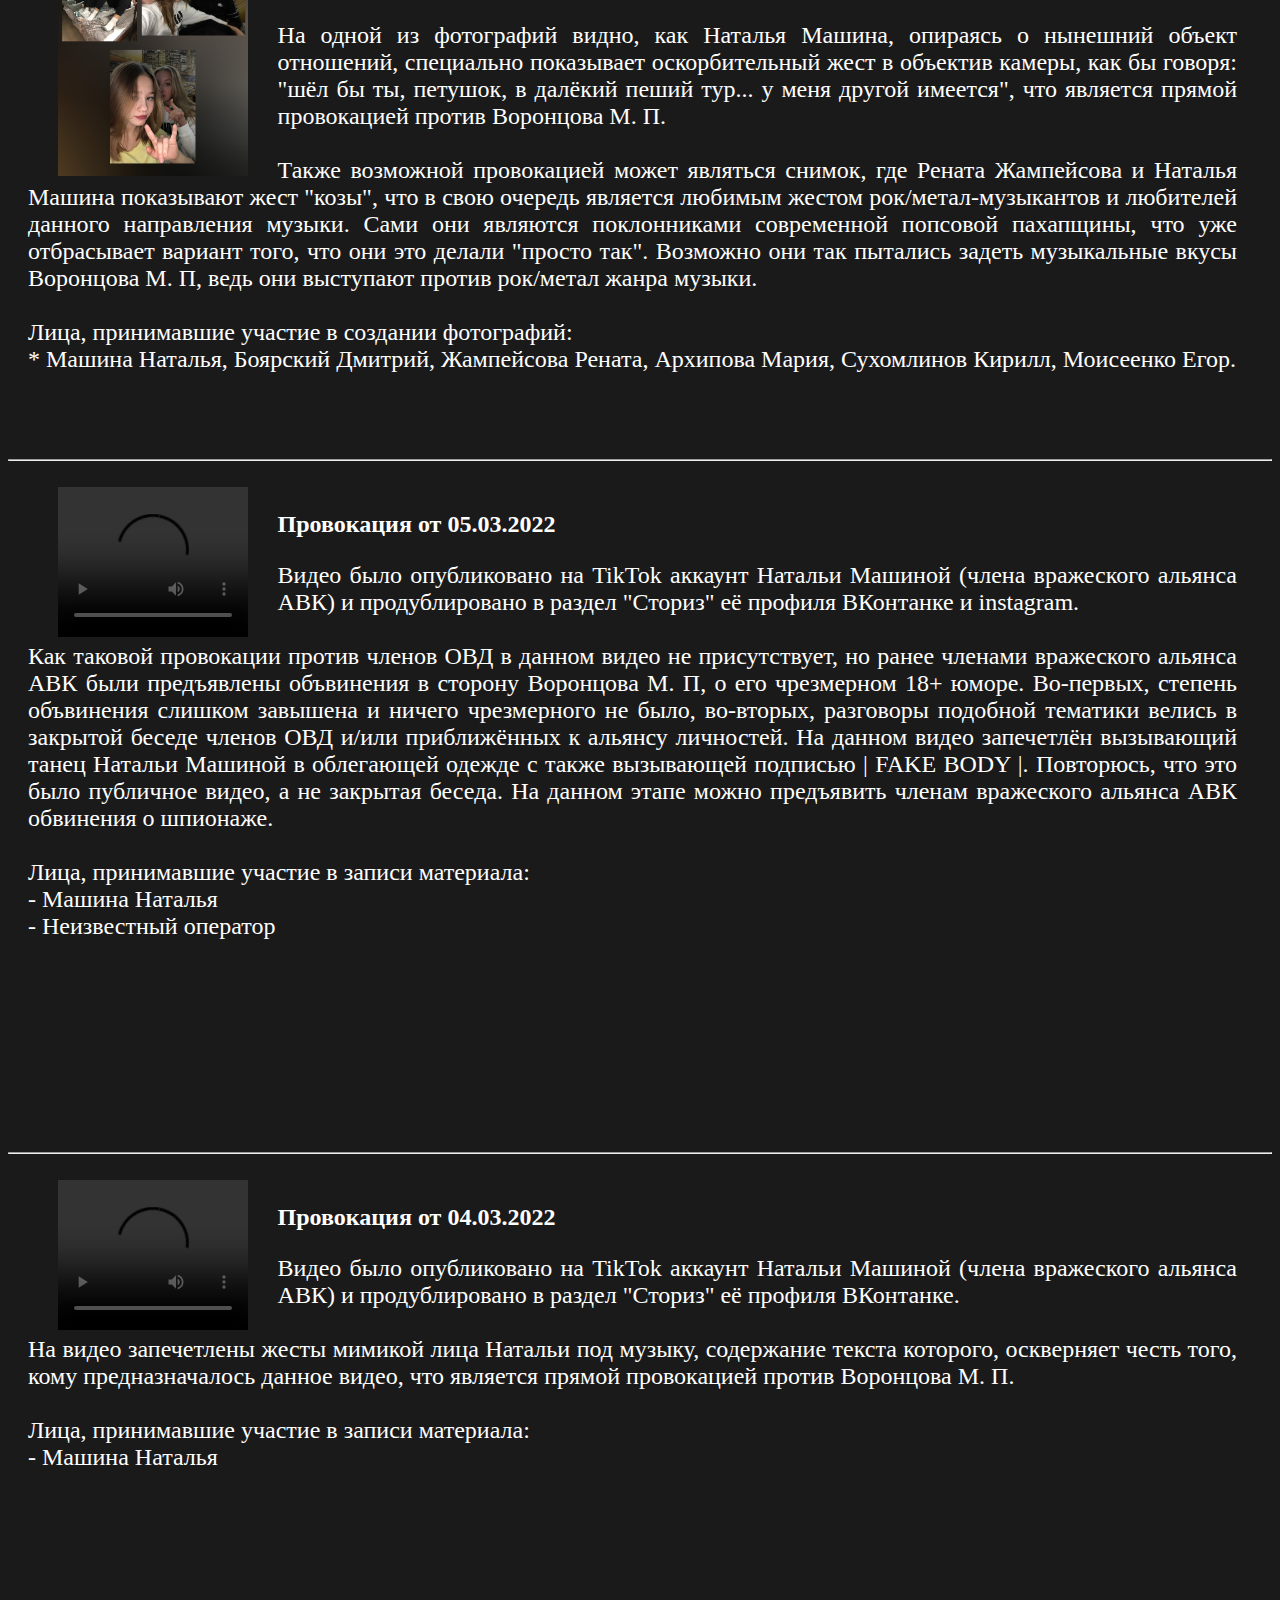
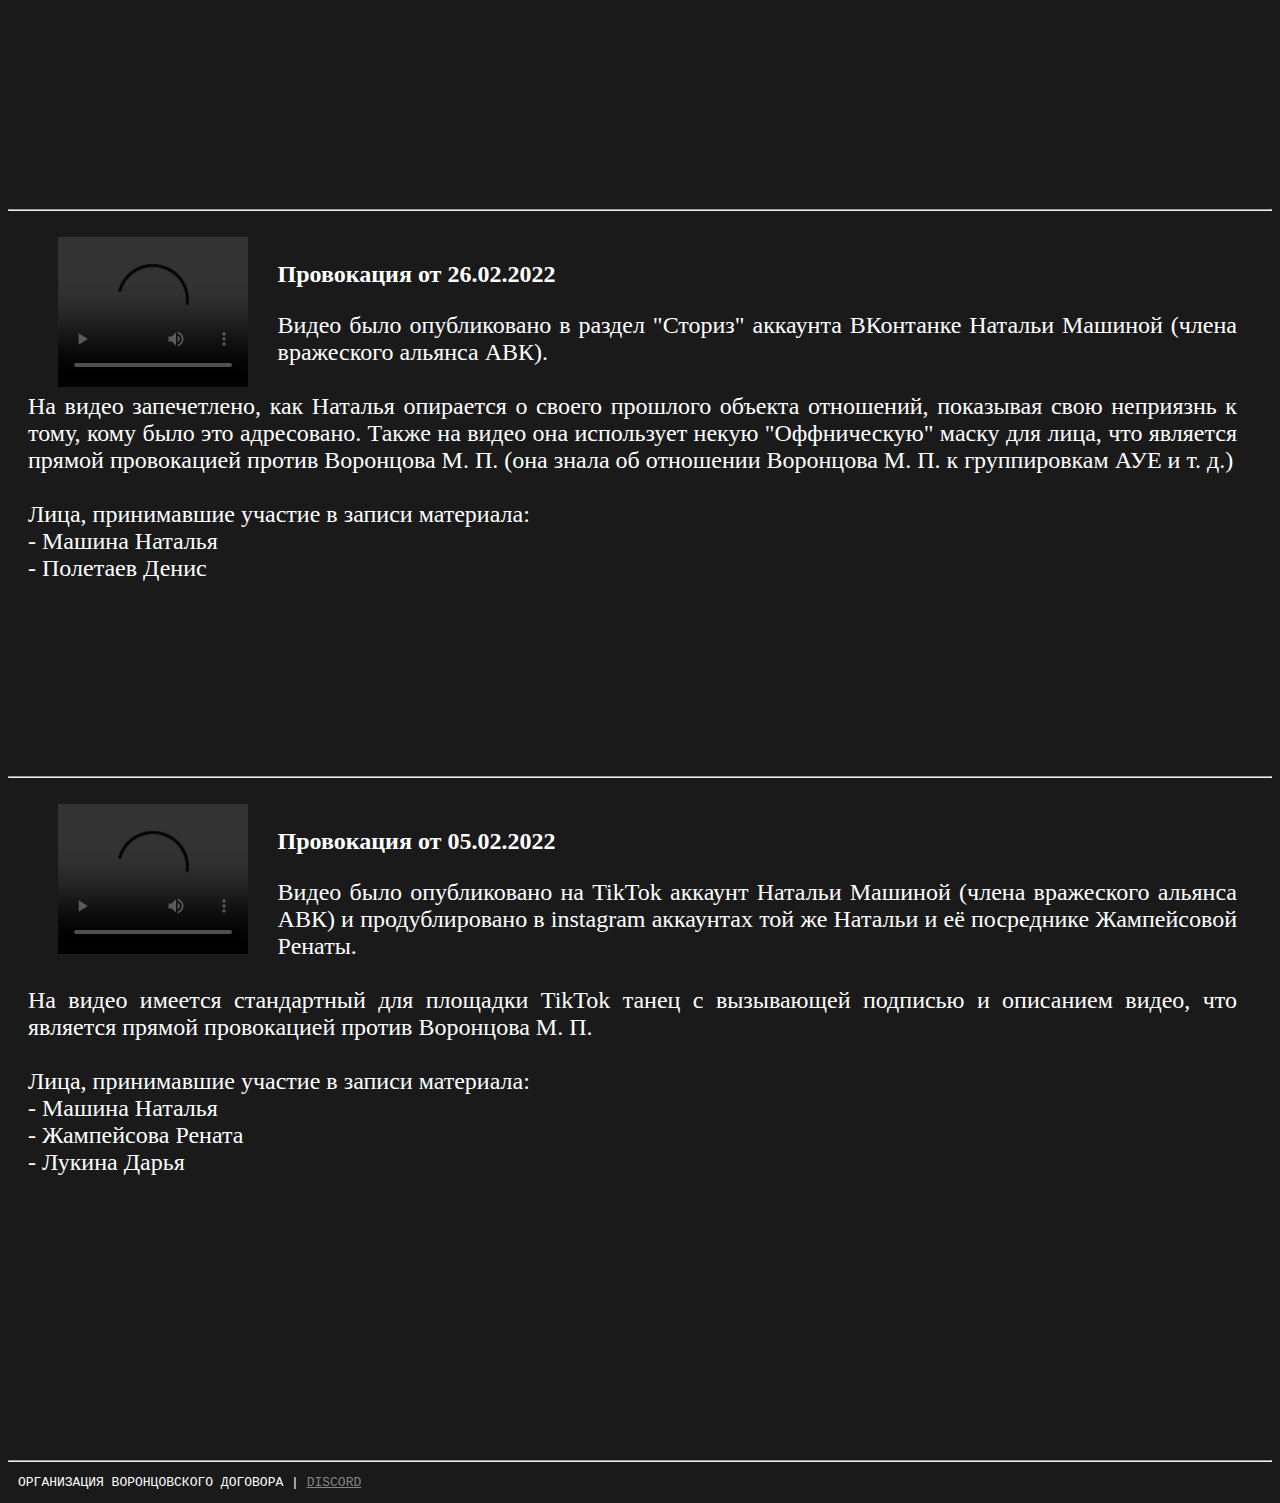
==== commit 4cdbe639: "Add files via upload" ====
--- a/pages/provocations.html
+++ b/pages/provocations.html
@@ -92,7 +92,7 @@
 
             <p class="main_text"><b>Провокация от 24.03.2022</b></p>
             <p class="main_text">Видео было опубликовано в раздел "Сториз" профиля ВКонтанке Натальи Машиной.<br><br>
-            Как таковой провокации против членов ОВД в данном видео не присутствует, но ранее членами вражеского альянса АВК были предъявлены объвинения в сторону Воронцова М. П, о его чрезмерном 18+ юморе. Во-первых, степень объвинения слишком завышена и ничего чрезмерного не было, во-вторых, разговоры подобной тематики велись в закрытой беседе членов ОВД и/или приближённых к альянсу личностей. На данном видео запечетлены телодвижения и жесты Машиной Натальи под песню откровенного содержания, в которою есть упоминания сайтов порнографического содержания, половых органов и особенности репродуктивной системы женского организма. Повторюсь, что это было публичное видео, а не закрытая беседа. На данном этапе можно предъявить членам вражеского альянса АВК обвинения о шпионаже.<br><br>
+            Как таковой провокации против членов ОВД в данном видео не присутствует, но ранее членами вражеского альянса АВК были предъявлены объвинения в сторону Воронцова М. П, о его чрезмерном 18+ юморе. Во-первых, степень объвинения слишком завышена и ничего чрезмерного не было, во-вторых, разговоры подобной тематики велись в закрытой беседе членов ОВД и/или приближённых к альянсу личностей. На данном видео запечетлены телодвижения и жесты Машиной Натальи под песню откровенного содержания, в которой есть упоминания сайтов порнографического содержания, половых органов и особенности репродуктивной системы женского организма. Повторюсь, что это было публичное видео, а не закрытая беседа. На данном этапе можно предъявить членам вражеского альянса АВК обвинения о шпионаже.<br><br>
             Лица, принимавшие участие в записи материала:<br>
             - Машина Наталья<br></p>
             <div class="pc">
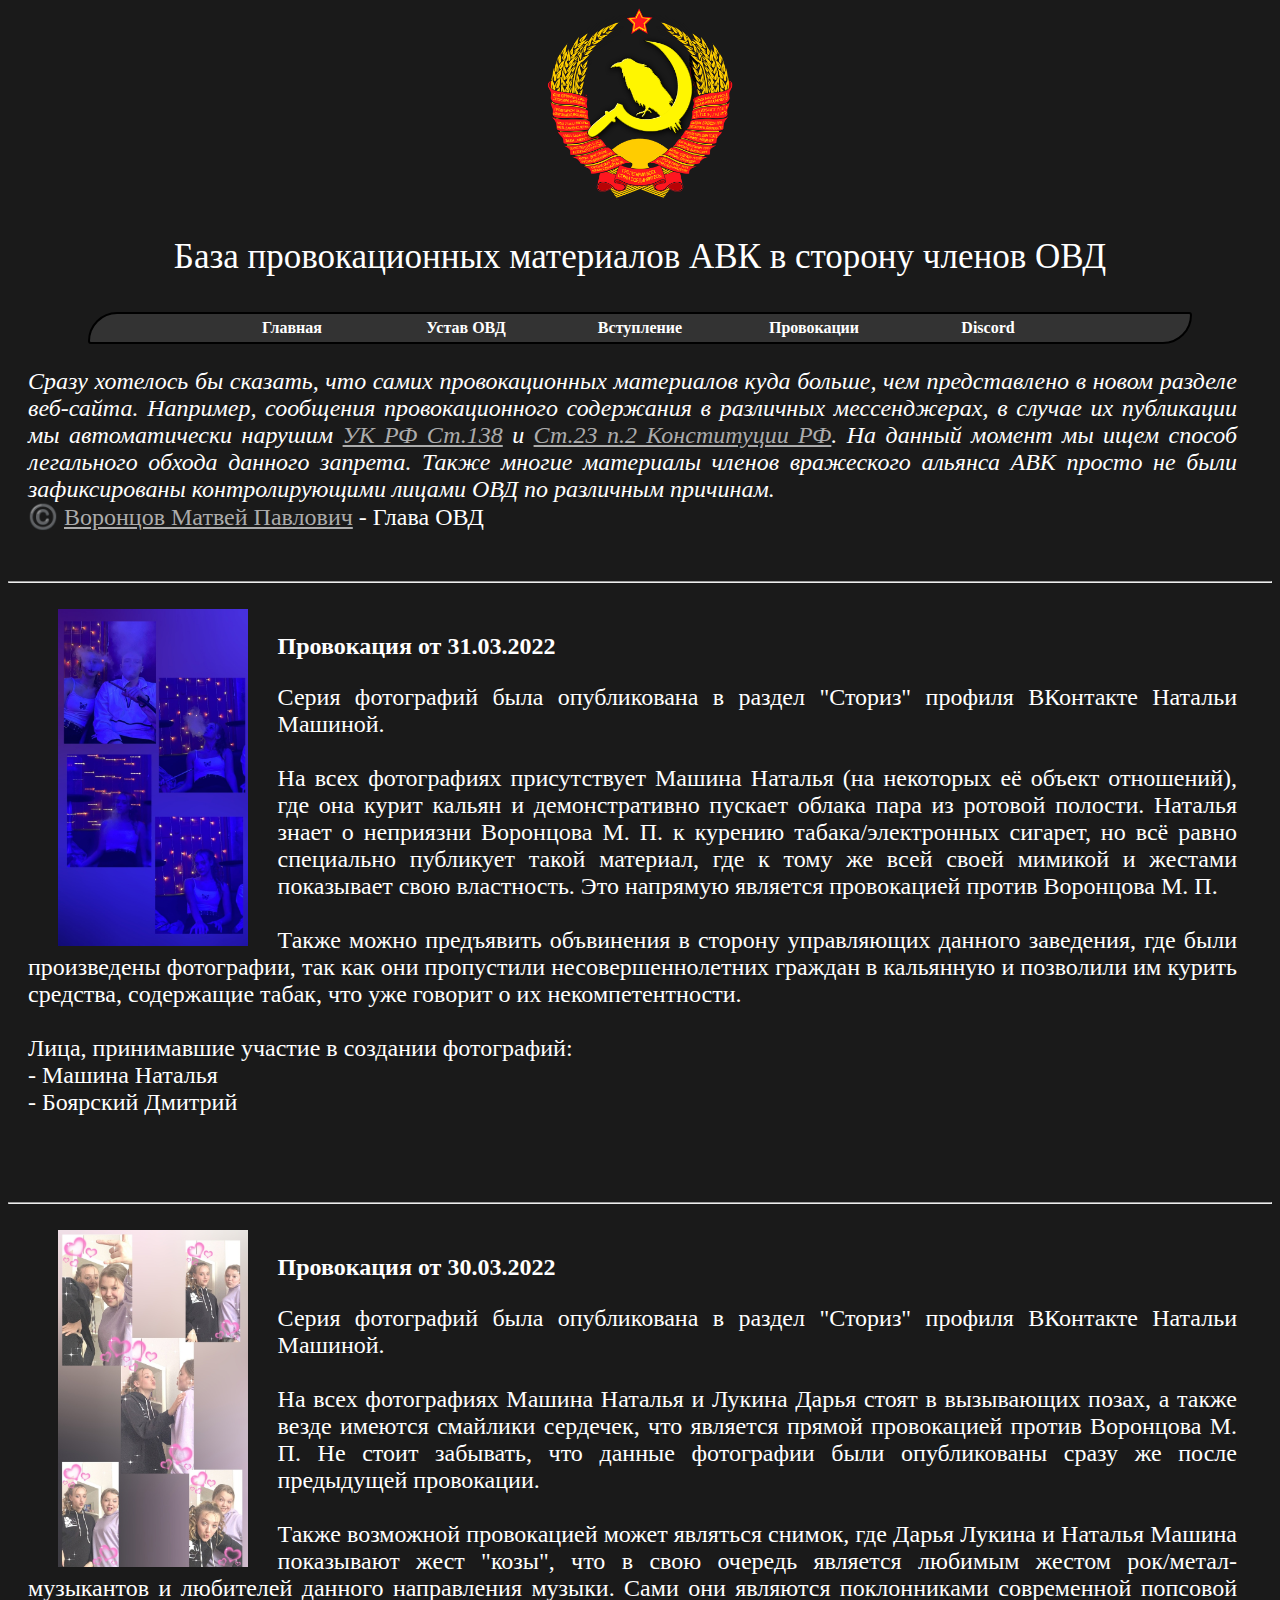
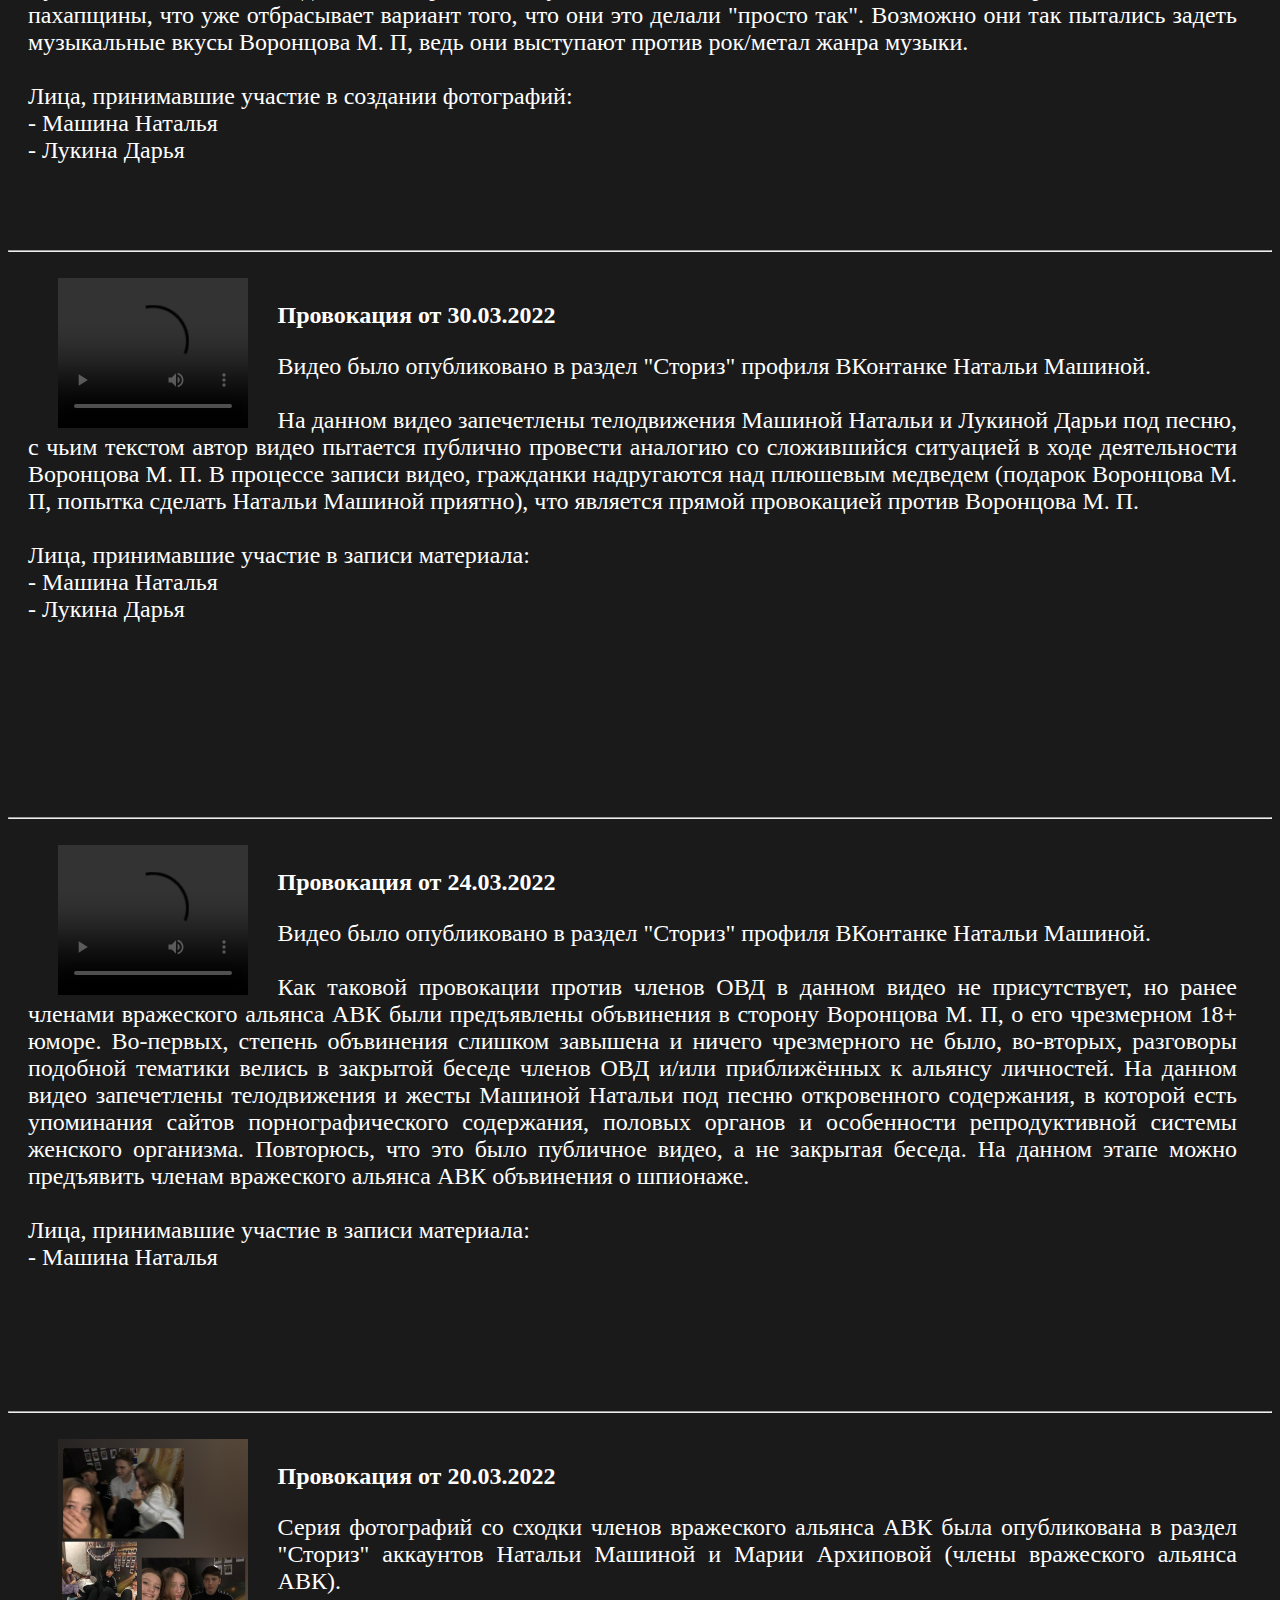
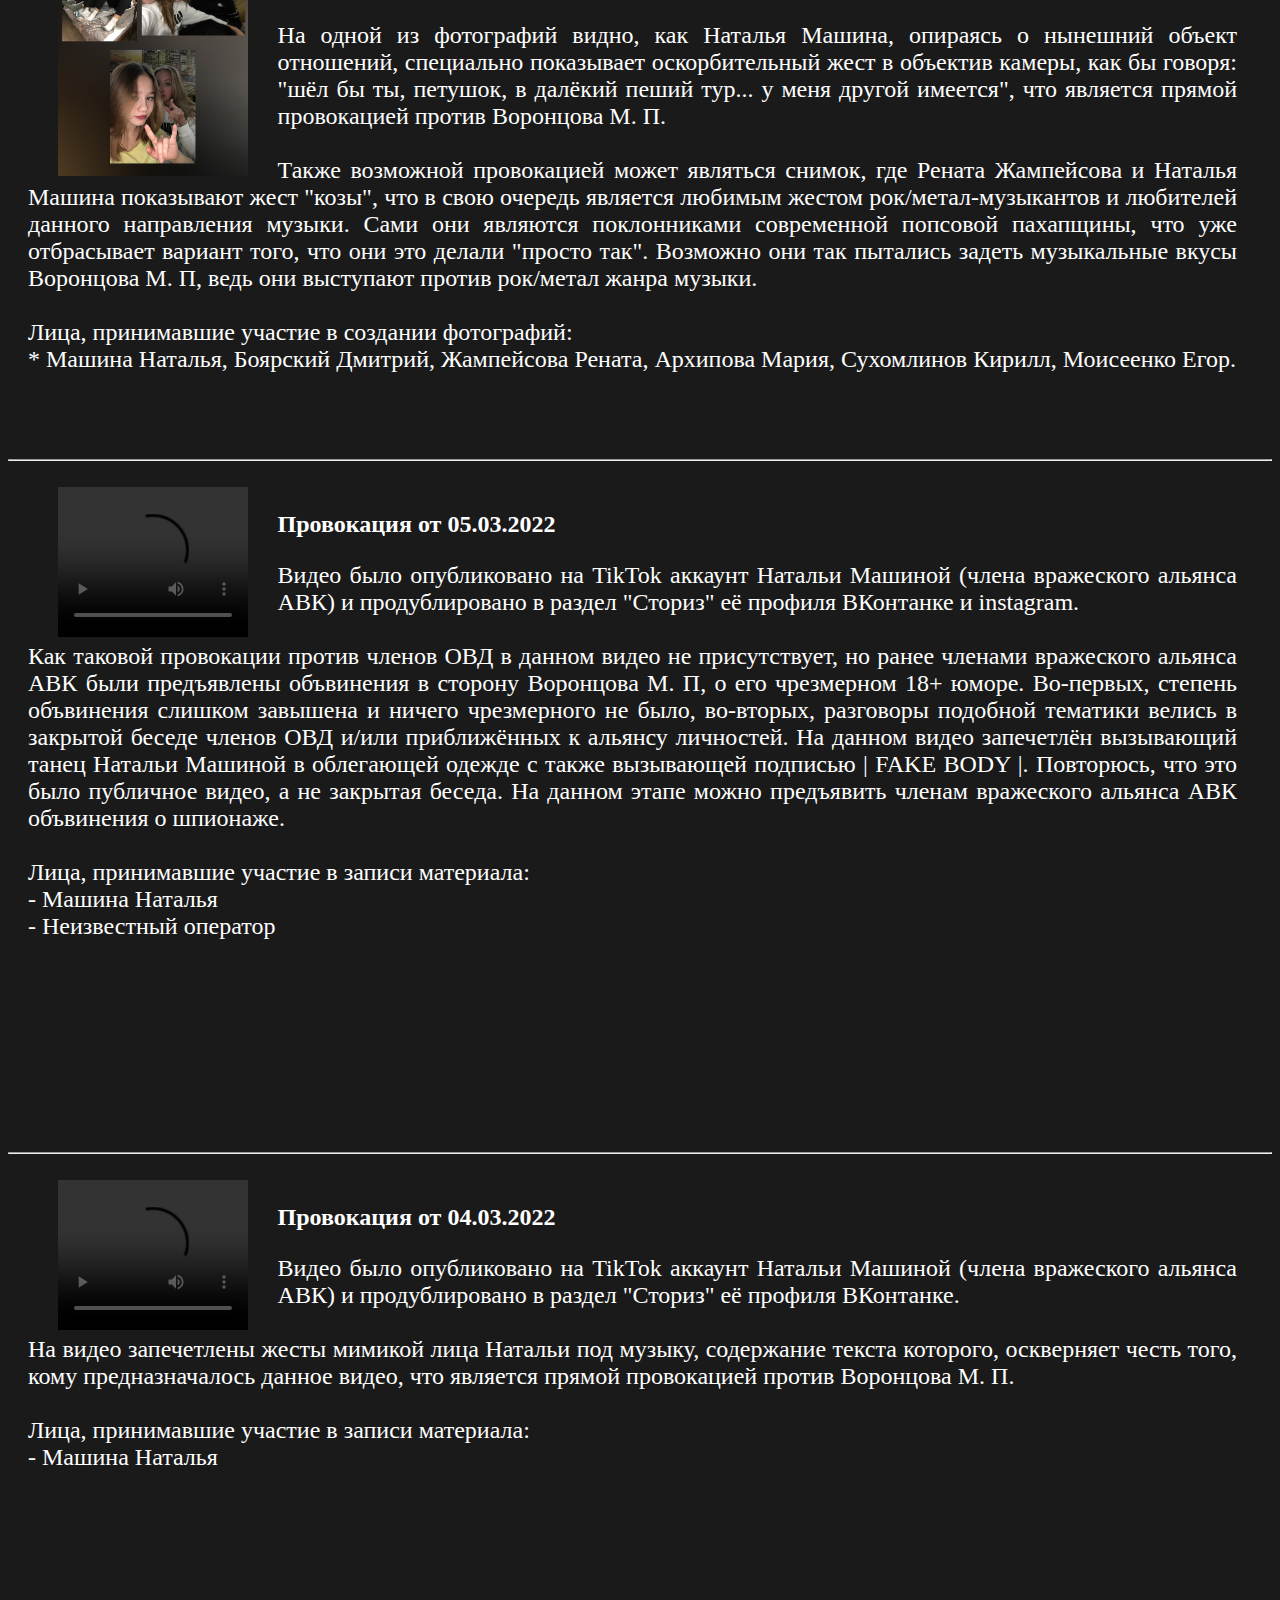
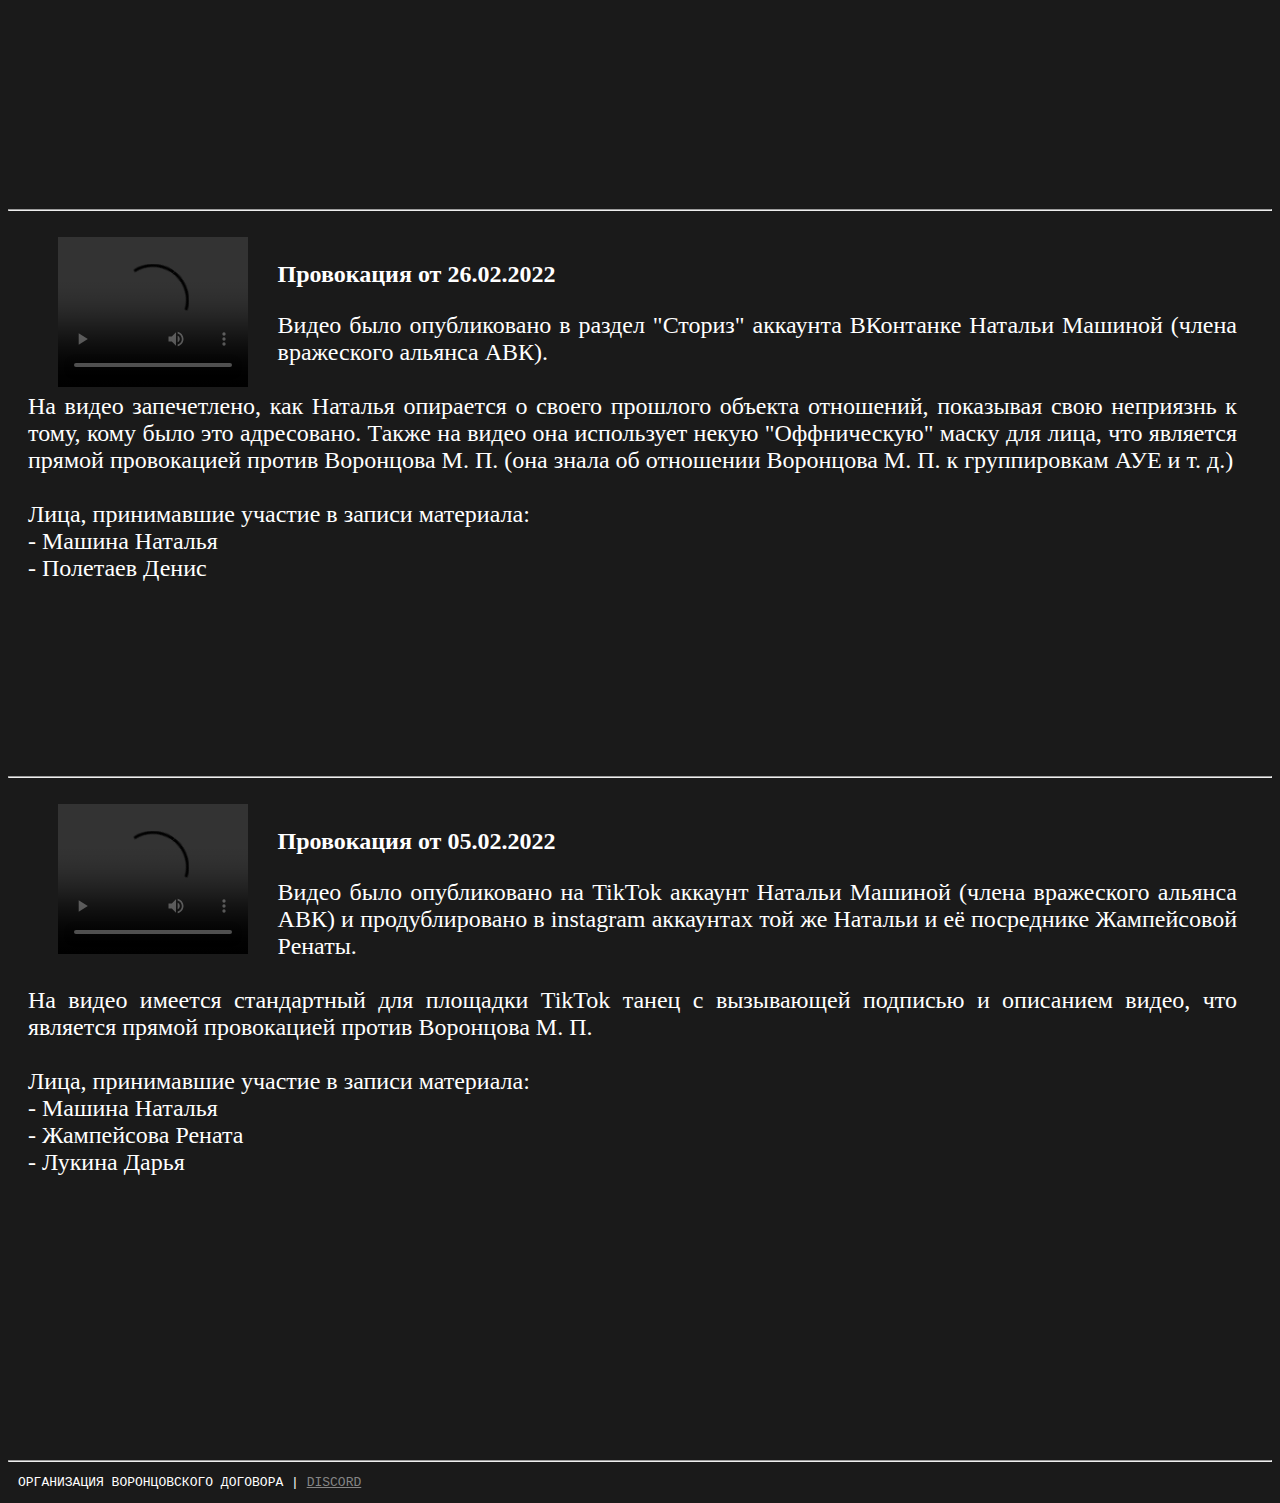
==== commit ccfa1cef: "Add files via upload" ====
--- a/pages/provocations.html
+++ b/pages/provocations.html
@@ -92,7 +92,7 @@
 
             <p class="main_text"><b>Провокация от 24.03.2022</b></p>
             <p class="main_text">Видео было опубликовано в раздел "Сториз" профиля ВКонтанке Натальи Машиной.<br><br>
-            Как таковой провокации против членов ОВД в данном видео не присутствует, но ранее членами вражеского альянса АВК были предъявлены объвинения в сторону Воронцова М. П, о его чрезмерном 18+ юморе. Во-первых, степень объвинения слишком завышена и ничего чрезмерного не было, во-вторых, разговоры подобной тематики велись в закрытой беседе членов ОВД и/или приближённых к альянсу личностей. На данном видео запечетлены телодвижения и жесты Машиной Натальи под песню откровенного содержания, в которой есть упоминания сайтов порнографического содержания, половых органов и особенности репродуктивной системы женского организма. Повторюсь, что это было публичное видео, а не закрытая беседа. На данном этапе можно предъявить членам вражеского альянса АВК обвинения о шпионаже.<br><br>
+            Как таковой провокации против членов ОВД в данном видео не присутствует, но ранее членами вражеского альянса АВК были предъявлены объвинения в сторону Воронцова М. П, о его чрезмерном 18+ юморе. Во-первых, степень объвинения слишком завышена и ничего чрезмерного не было, во-вторых, разговоры подобной тематики велись в закрытой беседе членов ОВД и/или приближённых к альянсу личностей. На данном видео запечетлены телодвижения и жесты Машиной Натальи под песню откровенного содержания, в которой есть упоминания сайтов порнографического содержания, половых органов и особенности репродуктивной системы женского организма. Повторюсь, что это было публичное видео, а не закрытая беседа. На данном этапе можно предъявить членам вражеского альянса АВК объвинения о шпионаже.<br><br>
             Лица, принимавшие участие в записи материала:<br>
             - Машина Наталья<br></p>
             <div class="pc">
@@ -123,7 +123,7 @@
 
             <p class="main_text"><b>Провокация от 05.03.2022</b></p>
             <p class="main_text">Видео было опубликовано на TikTok аккаунт Натальи Машиной (члена вражеского альянса АВК) и продублировано в раздел "Сториз" её профиля ВКонтанке и instagram.<br><br>
-            Как таковой провокации против членов ОВД в данном видео не присутствует, но ранее членами вражеского альянса АВК были предъявлены объвинения в сторону Воронцова М. П, о его чрезмерном 18+ юморе. Во-первых, степень объвинения слишком завышена и ничего чрезмерного не было, во-вторых, разговоры подобной тематики велись в закрытой беседе членов ОВД и/или приближённых к альянсу личностей. На данном видео запечетлён вызывающий танец Натальи Машиной в облегающей одежде с также вызывающей подписью | FAKE BODY |. Повторюсь, что это было публичное видео, а не закрытая беседа. На данном этапе можно предъявить членам вражеского альянса АВК обвинения о шпионаже.<br><br>
+            Как таковой провокации против членов ОВД в данном видео не присутствует, но ранее членами вражеского альянса АВК были предъявлены объвинения в сторону Воронцова М. П, о его чрезмерном 18+ юморе. Во-первых, степень объвинения слишком завышена и ничего чрезмерного не было, во-вторых, разговоры подобной тематики велись в закрытой беседе членов ОВД и/или приближённых к альянсу личностей. На данном видео запечетлён вызывающий танец Натальи Машиной в облегающей одежде с также вызывающей подписью | FAKE BODY |. Повторюсь, что это было публичное видео, а не закрытая беседа. На данном этапе можно предъявить членам вражеского альянса АВК объвинения о шпионаже.<br><br>
             Лица, принимавшие участие в записи материала:<br>
             - Машина Наталья<br>
             - Неизвестный оператор</p>
